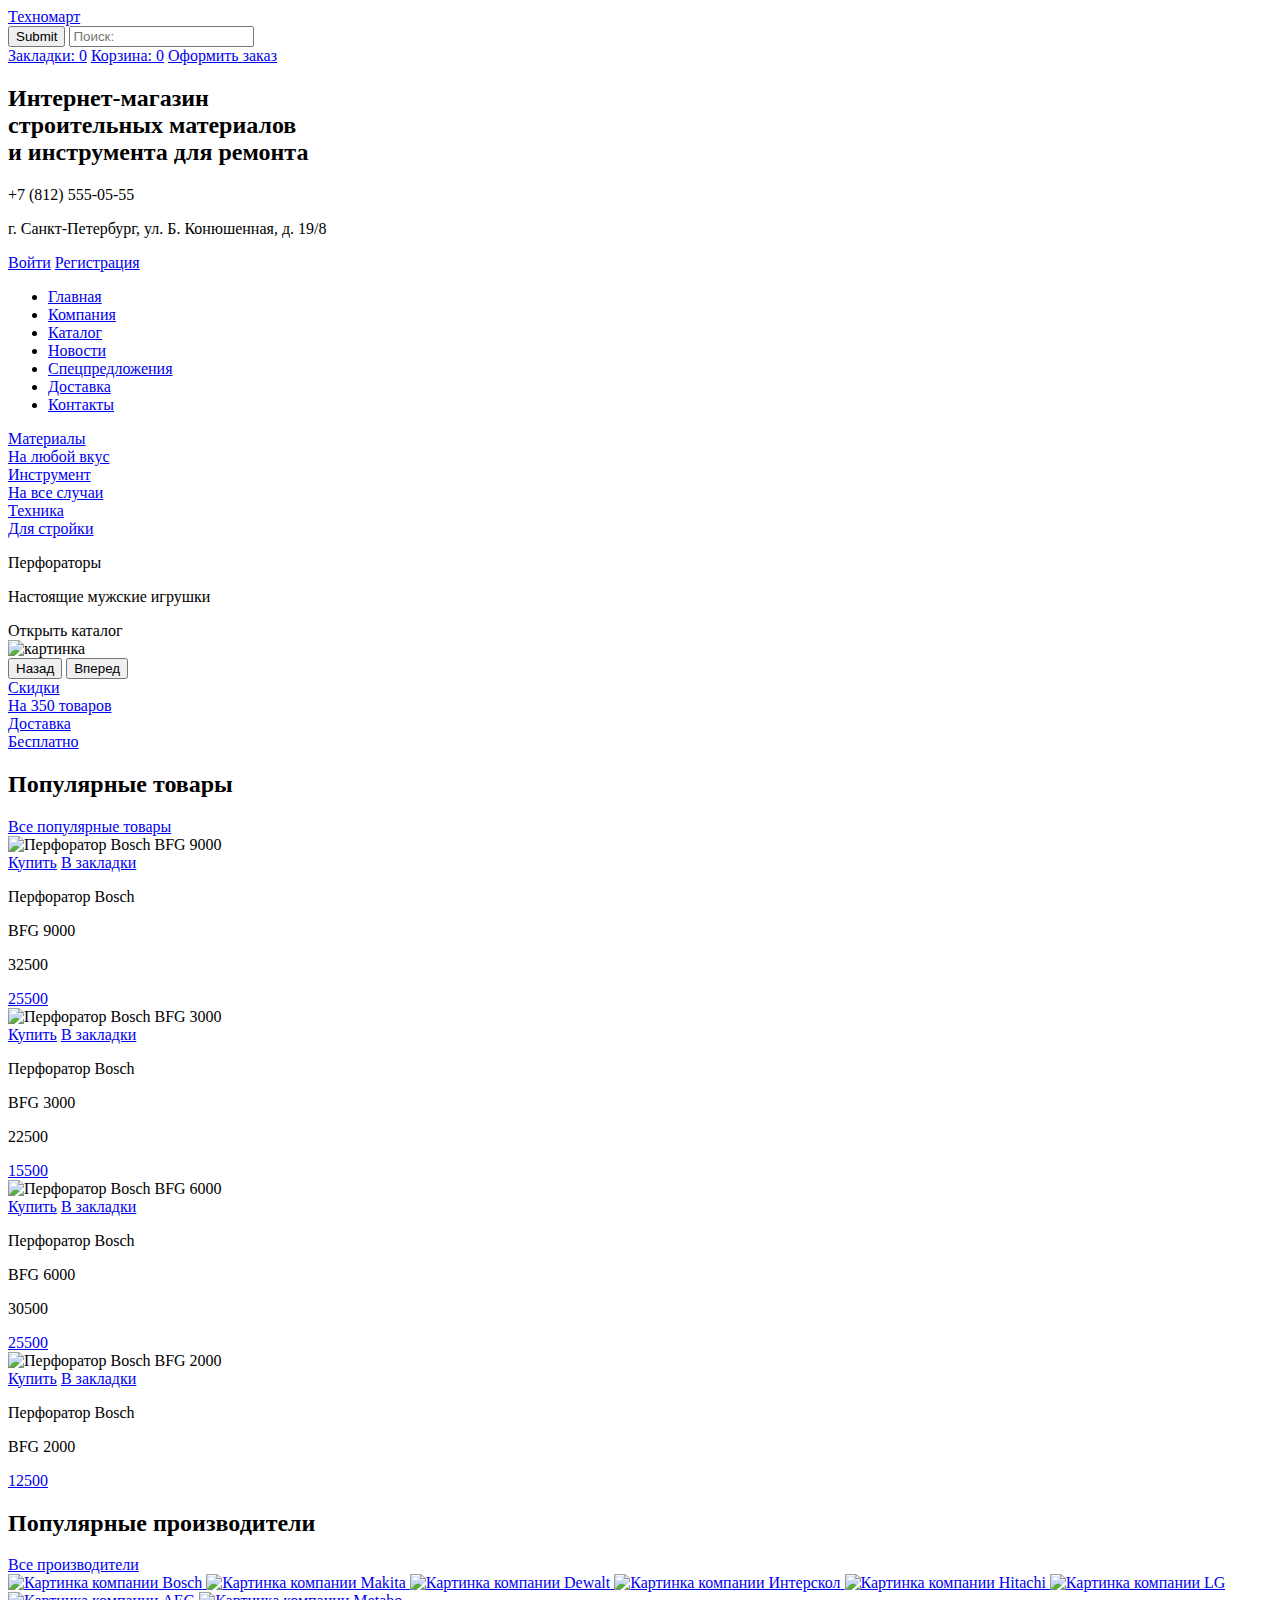
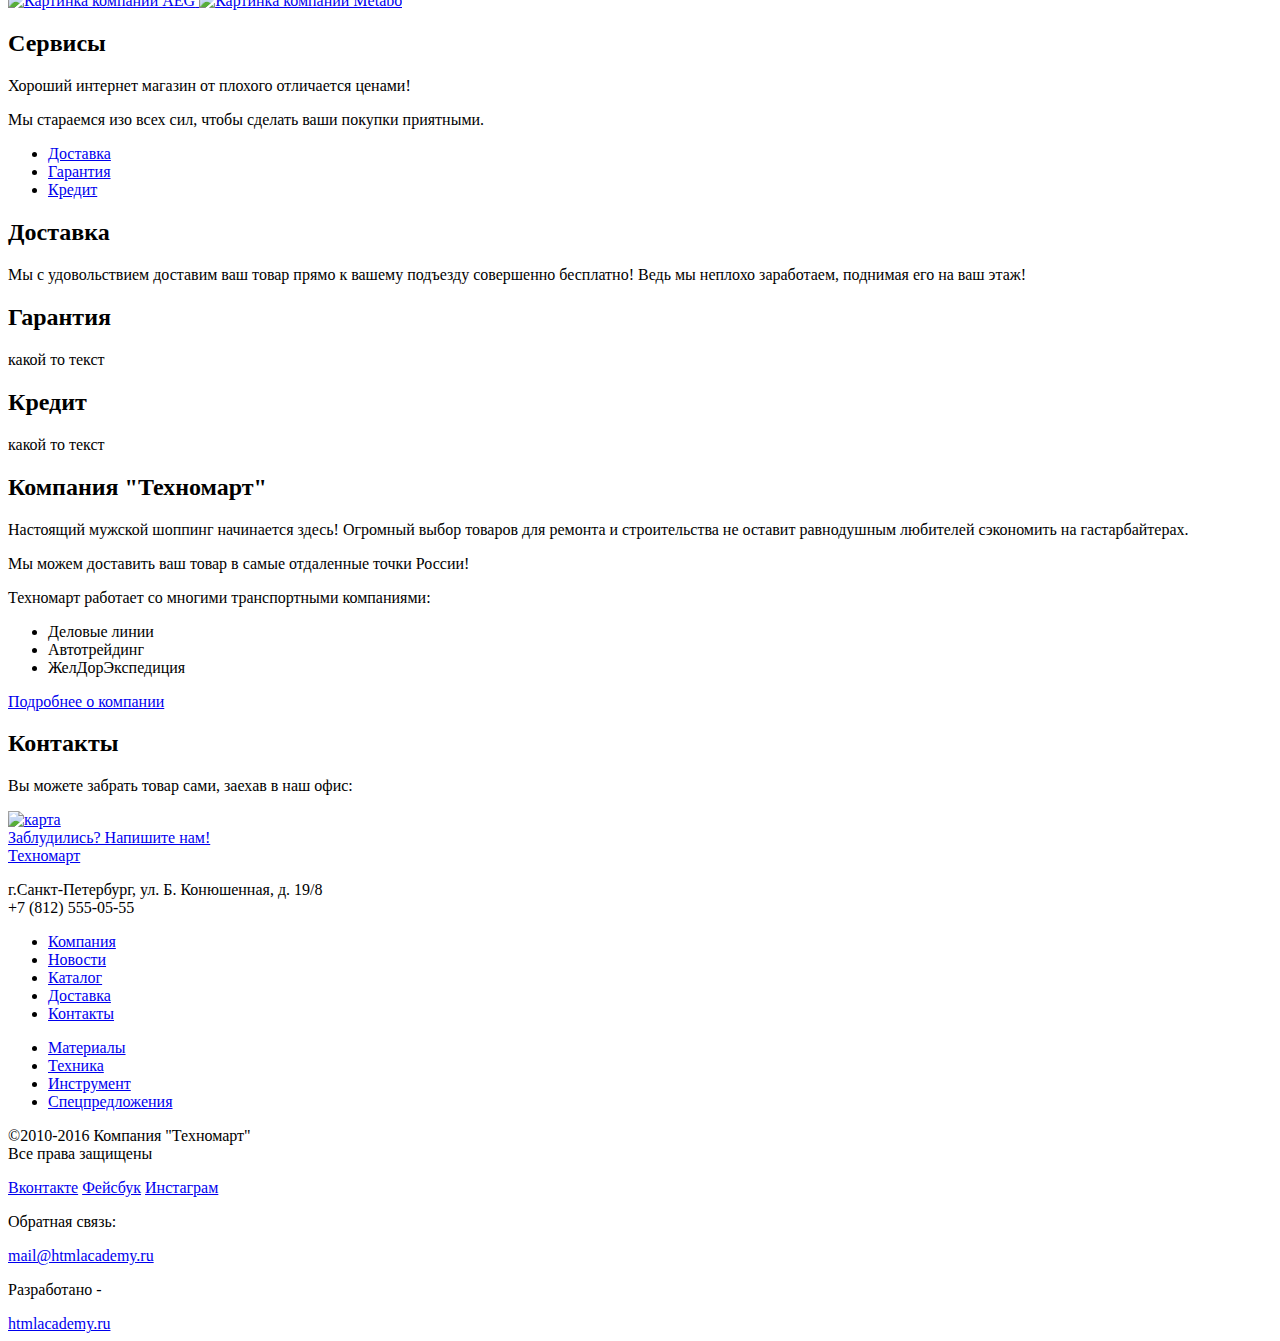
==== index.html @ 45bf775d "поправил index и catalog в соотв. с указаниями наставника" ====
<!DOCTYPE html>
<html lang="ru">
  <head>
    <meta charset="utf-8">
    <title>HTML Academy: Техномарт Главная</title>
  </head>
  <body>
<header class="main_header">
    <div class="container">
          <div class="upper_header">
              <a href="#" class="logotype">Техномарт</a>
          <form>
              <input type="submit" class="search">
              <input type="text" placeholder="Поиск:">
          </form>
              <a href="#">Закладки: <span>0</span></a>
              <a href="#">Корзина: <span>0</span></a>
              <a href="#" class="checkout">Оформить заказ</a>
          </div>
          <div class="information">
              <h2>Интернет-магазин<br> строительных материалов<br> и инструмента для ремонта</h2>
              <div class="information_requisites">
                  <div class="telephone">+7 (812) 555-05-55</div>
                  <p>г. Санкт-Петербург, ул. Б. Конюшенная, д. 19/8</p>
              </div>
              <div class="user_block">
                  <a href="#" class="user_enter">Войти</a>
                  <a href="#" class="user_registration">Регистрация</a>
              </div>
          </div>
          <nav class="main_navigation dark_blue">
              <ul>
                  <li>
                      <a href="#">Главная</a>
                  </li>
                  <li>
                      <a href="#">Компания</a>
                  </li>
                  <li>
                      <a href="#">Каталог</a>
                  </li>
                  <li>
                      <a href="#">Новости</a>
                  </li>
                  <li>
                      <a href="#">Спецпредложения</a>
                  </li>
                  <li>
                      <a href="#">Доставка</a>
                  </li>
                <li>
                      <a href="#">Контакты</a>
                </li>
              </ul>
          </nav>
    </div>
</header>

<main>
    <div class="container">
        <div class="scroll materials new">
            <a href="#">Материалы</a>
            <div>
            <a href="#">На любой вкус</a>
            </div>
        </div>
        <div class="scroll instrument">
            <a href="#">Инструмент</a>
            <div>
                <a href="#">На все случаи</a>
            </div>
        </div>
        <div class="scroll tech">
            <a href="#">Техника</a>
            <div>
                <a href="#">Для стройки</a>
            </div>
        </div>
        <div class="main_slider">
            <div class="wrapper">
                <div class="slide">
                    <p class="slider_text_caps">Перфораторы</p>
                    <p class="slider_text">Настоящие мужские игрушки</p>
                    <div>
                        <a hef="#" class="red_block">Открыть каталог</a>
                    </div>
                    <div class="slider_circles">
                    </div>
                    <img src="http://placehold.it/300x100" alt="картинка"/>
                </div>
                <div class="slide"></div>
                <div class="slide"></div>
            </div>
            <button class="prev">Назад</button>
            <button class="next">Вперед</button>
        </div>
        <div class="scroll discount">
            <a href="#">Скидки</a>
            <div>
                <a href="#">На 350 товаров</a>
            </div>
        </div>
        <div class="scroll delivery">
            <a href="#">Доставка</a>
            <div>
                <a href="#">Бесплатно</a>
            </div>
        </div>

        <div class="popular">
            <h2>Популярные товары</h2>
            <div>
                <a href="#" class="red_block">Все популярные товары</a>
            </div>
        </div>
        <div class="item">
            <img src="http://placehold.it/150x100" width="150" height="100" alt="Перфоратор Bosch BFG 9000">
            <div class="item_content">
                <a href="#">Купить</a>
                <a href="#">В закладки</a>
            </div>
            <p>Перфоратор Bosch</p>
            <p>BFG 9000</p>
            <p class="price_old">32500</p>
            <a href="#">25500</a>
            </div>
        </div>
        <div class="catalog_item">
            <img src="http://placehold.it/150x100" width="150" height="100" alt="Перфоратор Bosch BFG 3000">
            <div class="item_content">
                <a href="#">Купить</a>
                <a href="#">В закладки</a>
                </div>
            <p>Перфоратор Bosch</p>
            <p>BFG 3000</p>
            <p class="price_old">22500</p>
            <a href="#">15500</a>
        </div>
        <div class="item">
            <img src="http://placehold.it/150x100" width="150" height="100" alt="Перфоратор Bosch BFG 6000">
            <div class="item_content">
                <a href="#">Купить</a>
                <a href="#">В закладки</a>
            </div>
            <p>Перфоратор Bosch</p>
            <p>BFG 6000</p>
            <p class="price_old">30500</p>
            <a href="#">25500</a>
        </div>
        <div class="item new">
            <img src="http://placehold.it/150x100" width="150" height="100" alt="Перфоратор Bosch BFG 2000">
            <div class="item_content">
                <a href="#">Купить</a>
                <a href="#">В закладки</a>
            </div>
            <p>Перфоратор Bosch</p>
            <p>BFG 2000</p>
            <a href="#">12500</a>
        </div>
        <div class="popular">
            <h2>Популярные производители</h2>
            <a href="#" class="red_block">Все производители</a>
        </div>
        <a href="#" class="fabricators bosch">
            <img src="http://placehold.it/150x100" width="150" height="100" alt="Картинка компании Bosch">
        </a>
        <a href="#" class="fabricators makita">
            <img src="http://placehold.it/150x100" width="150" height="100" alt="Картинка компании Makita">
        </a>
        <a href="#" class="fabricators dewalt">
            <img src="http://placehold.it/150x100" width="150" height="100" alt="Картинка компании Dewalt">
        </a>
        <a href="#" class="fabricators interskol">
            <img src="http://placehold.it/150x100" width="150" height="100" alt="Картинка компании Интерскол">
        </a>
        <a href="#" class="fabricators hitachi">
            <img src="http://placehold.it/150x100" width="150" height="100" alt="Картинка компании Hitachi">
        </a>
        <a href="#" class="fabricators lg">
            <img src="http://placehold.it/150x100" width="150" height="100" alt="Картинка компании LG">
        </a>
        <a href="#" class="fabricators aeg">
            <img src="http://placehold.it/150x100" width="150" height="100" alt="Картинка компании AEG">
        </a>
        <a href="#" class="fabricators metabo">
            <img src="http://placehold.it/150x100" width="150" height="100" alt="Картинка компании Metabo">
        </a>
        <div class="services">
            <h2>Сервисы</h2>
            <p>Хороший интернет магазин от плохого отличается ценами!</p>
            <p>Мы стараемся изо всех сил, чтобы сделать ваши покупки приятными.</p>
            <div class="conditions_list">
                <ul>
                    <li><a href="#">Доставка</a></li>
                    <li><a href="#">Гарантия</a></li>
                    <li><a href="#">Кредит</a></li>
                </ul>
            </div>
            <div class="conditions_info">
                <div class="conditions_info_delivery">
                    <h2>Доставка</h2>
                    <p>Мы с удовольствием доставим ваш товар прямо к вашему подъезду совершенно бесплатно! Ведь мы неплохо заработаем, поднимая его на ваш этаж!</p>
                </div>
                <div class="conditions_info_guarantee">
                    <h2>Гарантия</h2>
                    <p>какой то текст</p>
                </div>
                <div class="conditions_info_credit">
                    <h2>Кредит</h2>
                    <p>какой то текст</p>
                </div>
            </div>
        </div>
        <div class="general_info">
            <div class="about_us">
                <h2>Компания "Техномарт"</h2>
                <p>Настоящий мужской шоппинг начинается здесь! Огромный выбор товаров для ремонта и строительства не оставит равнодушным любителей сэкономить на гастарбайтерах.</p>
                <p>Мы можем доставить ваш товар в самые отдаленные точки России!</p>
                <p>Техномарт работает со многими транспортными компаниями:</p>
                <ul>
                    <li>Деловые линии</li>
                    <li>Автотрейдинг</li>
                    <li>ЖелДорЭкспедиция</li>
                </ul>
                <div class="read_more">
                    <a href="#">Подробнее о компании</a>
                </div>
            </div>
            <div class="contacts">
                <h2>Контакты</h2>
                <p>Вы можете забрать товар сами, заехав в наш офис:</p>
                <a href="#">
                    <img src="http://placehold.it/150x100" width="150" height="100" alt="карта"   >
                </a>
                <div class="lost">
                    <a href="#">Заблудились? Напишите нам!</a>
                </div>
            </div>
        </div>
    </div>
</main>
<footer>
    <div class="container">
        <div class="upper_footer">
            <div>
                <a href="#" class="logotype">Техномарт</a>
                <p>г.Санкт-Петербург, ул. Б. Конюшенная, д. 19/8<br>
                    +7 (812) 555-05-55</p>
            </div>
            <ul>
                <li>
                    <a href="#">Компания</a>
                </li>
                <li>
                    <a href="#">Новости</a>
                </li>
                <li>
                    <a href="#">Каталог</a>
                </li>
                <li>
                    <a href="#">Доставка</a>
                </li>
                <li>
                    <a href="#">Контакты</a>
                </li>
            </ul>
            <ul>
                <li>
                    <a href="#" class="yellow">Материалы</a>
                </li>
                <li>
                    <a href="#" class="yellow">Техника</a>
                </li>
                <li>
                    <a href="#" class="yellow">Инструмент</a>
                </li>
                <li>
                    <a href="#" class="yellow">Спецпредложения</a>
                </li>
            </ul>
        </div>
        <div class="lower_footer">
            <section class="footer_rights">
            <p>&copy;2010-2016 Компания "Техномарт"<br>
            Все права защищены</p>
            </section>
            <section class="footer_social">
                <a class="social_btn social_btn_vk" href="#">Вконтакте</a>
                <a class="social_btn social_btn_fb" href="#">Фейсбук</a>
                <a class="social_btn social_btn_inst" href="#">Инстаграм</a>
            </section>
            <section class="feedback">
                <p>Обратная связь:</p>
                <a href="#" class="yellow">mail@htmlacademy.ru</a>
            </section>
            <section class="developed">
                <p>Разработано -</p>
                <a href="#" class="yellow">htmlacademy.ru</a>
            </section>
        </div>
    </div>
</footer>
</body>
</html>
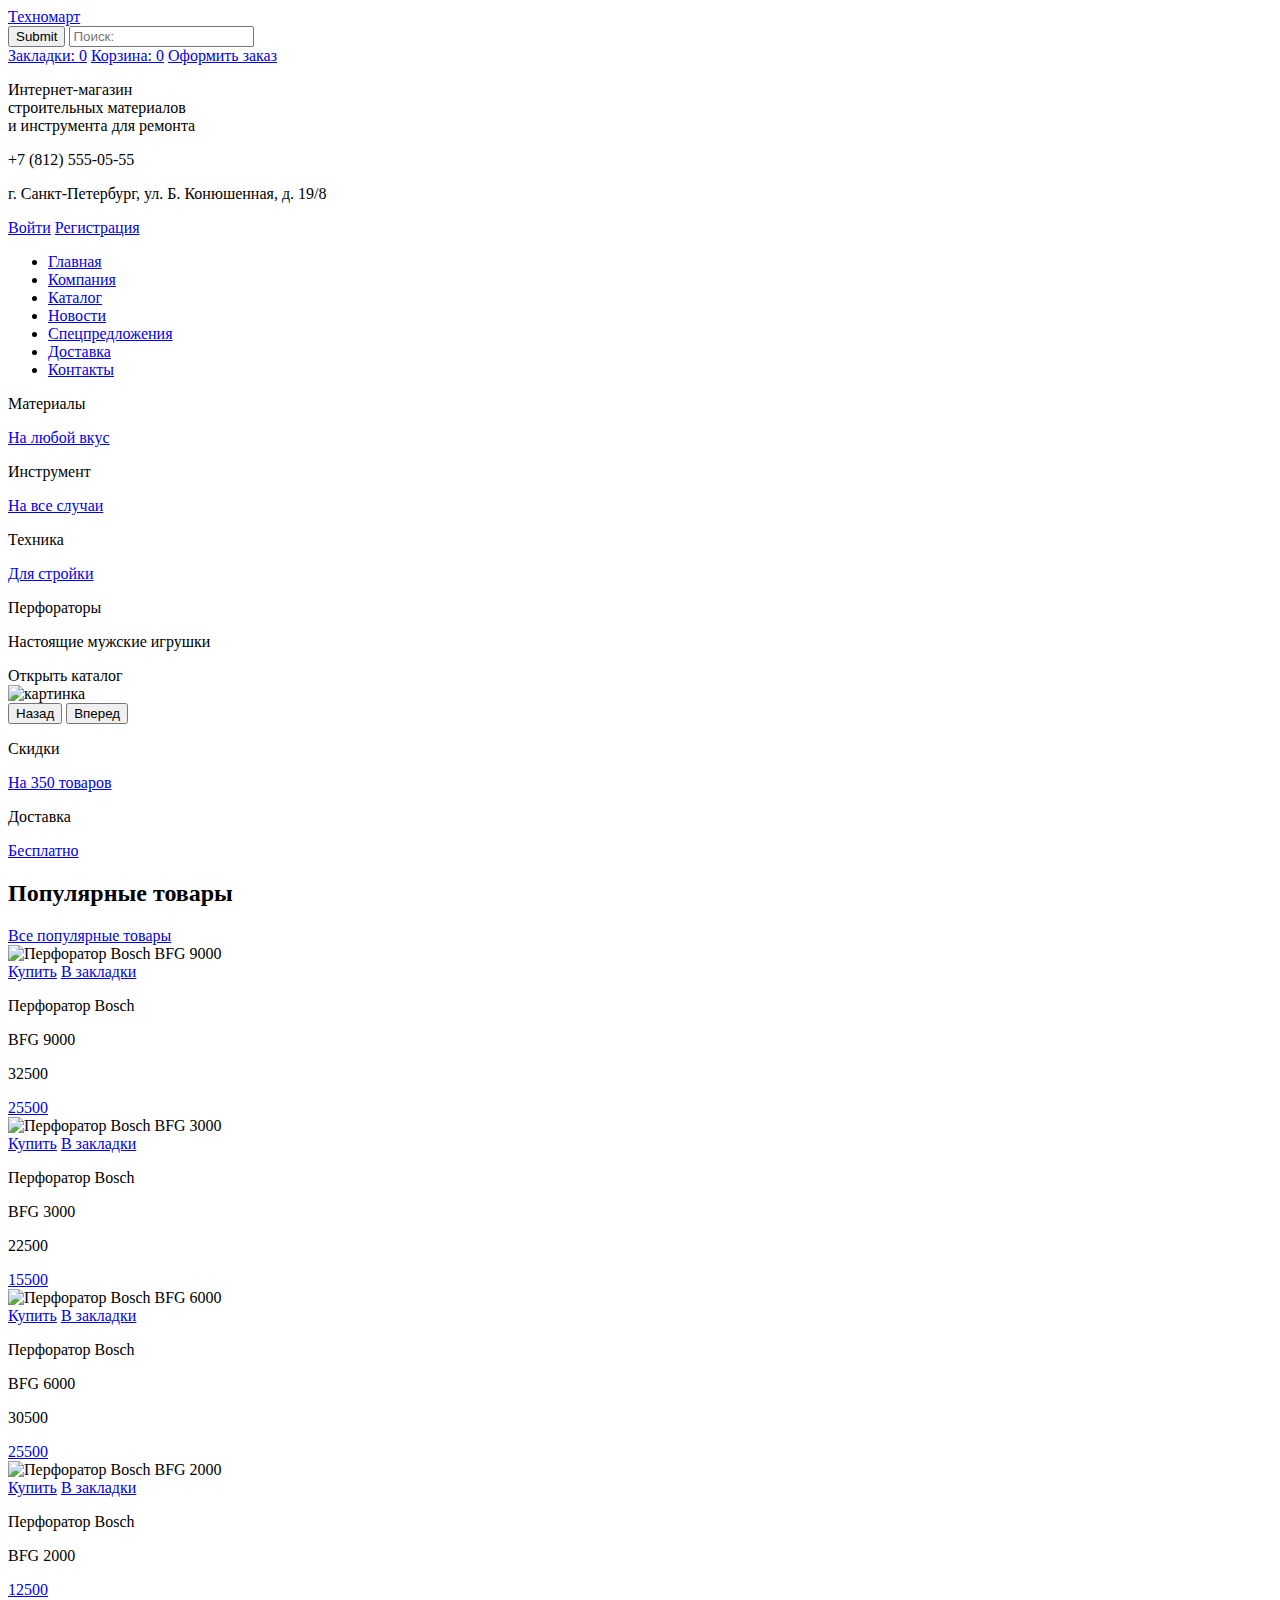
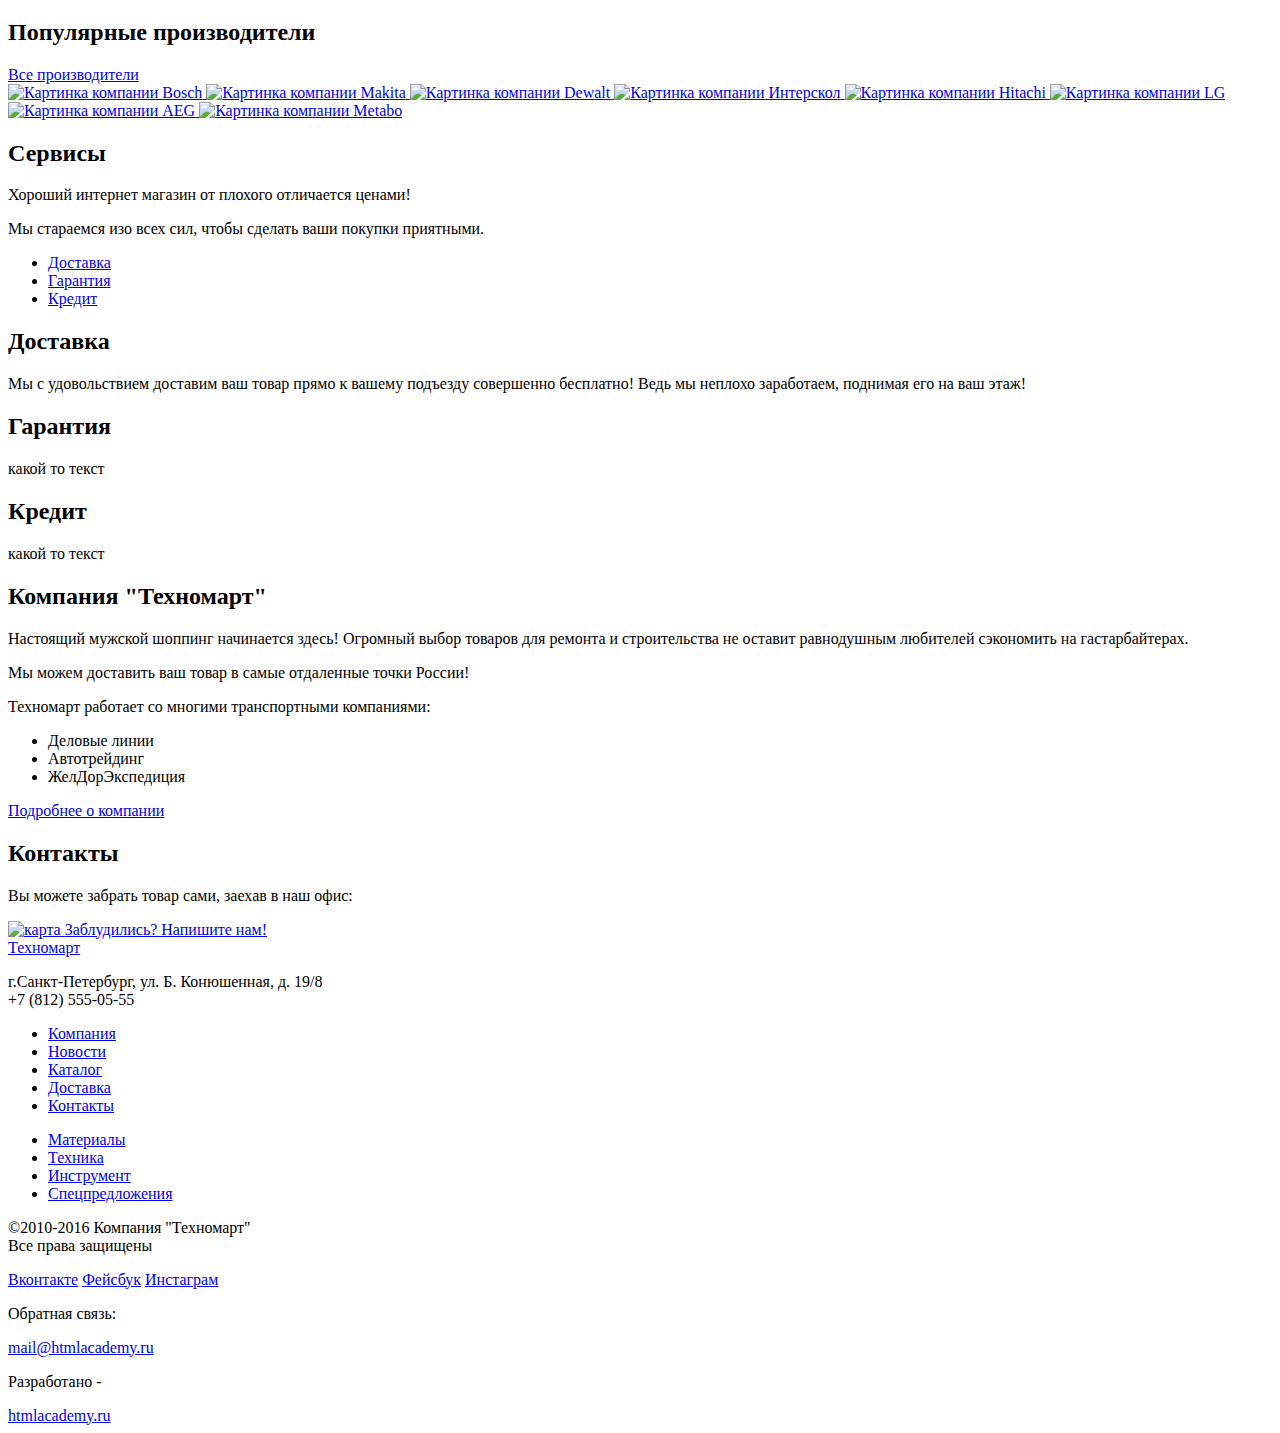
==== commit db08617c: "убрал лишние дивы, и добавил контейнеры где нужно" ====
--- a/index.html
+++ b/index.html
@@ -9,21 +9,21 @@
     <div class="container">
           <div class="upper_header">
               <a href="#" class="logotype">Техномарт</a>
-          <form>
-              <input type="submit" class="search">
-              <input type="text" placeholder="Поиск:">
-          </form>
+              <form>
+                  <input type="submit" class="search">
+                  <input type="text" placeholder="Поиск:">
+              </form>
               <a href="#">Закладки: <span>0</span></a>
               <a href="#">Корзина: <span>0</span></a>
               <a href="#" class="checkout">Оформить заказ</a>
           </div>
           <div class="information">
-              <h2>Интернет-магазин<br> строительных материалов<br> и инструмента для ремонта</h2>
+              <p>Интернет-магазин<br> строительных материалов<br> и инструмента для ремонта</p>
               <div class="information_requisites">
                   <div class="telephone">+7 (812) 555-05-55</div>
                   <p>г. Санкт-Петербург, ул. Б. Конюшенная, д. 19/8</p>
               </div>
-              <div class="user_block">
+              <div class="user_interface">
                   <a href="#" class="user_enter">Войти</a>
                   <a href="#" class="user_registration">Регистрация</a>
               </div>
@@ -59,19 +59,19 @@
 <main>
     <div class="container">
         <div class="scroll materials new">
-            <a href="#">Материалы</a>
+            <p>Материалы</p>
             <div>
             <a href="#">На любой вкус</a>
             </div>
         </div>
         <div class="scroll instrument">
-            <a href="#">Инструмент</a>
+            <p>Инструмент</p>
             <div>
                 <a href="#">На все случаи</a>
             </div>
         </div>
         <div class="scroll tech">
-            <a href="#">Техника</a>
+            <p>Техника</p>
             <div>
                 <a href="#">Для стройки</a>
             </div>
@@ -84,24 +84,25 @@
                     <div>
                         <a hef="#" class="red_block">Открыть каталог</a>
                     </div>
-                    <div class="slider_circles">
-                    </div>
+
                     <img src="http://placehold.it/300x100" alt="картинка"/>
                 </div>
                 <div class="slide"></div>
                 <div class="slide"></div>
             </div>
+            <div class="toggles">
+            </div>
             <button class="prev">Назад</button>
             <button class="next">Вперед</button>
         </div>
         <div class="scroll discount">
-            <a href="#">Скидки</a>
+            <p>Скидки</p>
             <div>
                 <a href="#">На 350 товаров</a>
             </div>
         </div>
         <div class="scroll delivery">
-            <a href="#">Доставка</a>
+            <p>Доставка</p>
             <div>
                 <a href="#">Бесплатно</a>
             </div>
@@ -109,53 +110,52 @@
 
         <div class="popular">
             <h2>Популярные товары</h2>
-            <div>
                 <a href="#" class="red_block">Все популярные товары</a>
-            </div>
-        </div>
-        <div class="item">
-            <img src="http://placehold.it/150x100" width="150" height="100" alt="Перфоратор Bosch BFG 9000">
-            <div class="item_content">
-                <a href="#">Купить</a>
-                <a href="#">В закладки</a>
-            </div>
-            <p>Перфоратор Bosch</p>
-            <p>BFG 9000</p>
-            <p class="price_old">32500</p>
-            <a href="#">25500</a>
-            </div>
-        </div>
-        <div class="catalog_item">
-            <img src="http://placehold.it/150x100" width="150" height="100" alt="Перфоратор Bosch BFG 3000">
-            <div class="item_content">
-                <a href="#">Купить</a>
-                <a href="#">В закладки</a>
-                </div>
-            <p>Перфоратор Bosch</p>
-            <p>BFG 3000</p>
-            <p class="price_old">22500</p>
-            <a href="#">15500</a>
-        </div>
-        <div class="item">
-            <img src="http://placehold.it/150x100" width="150" height="100" alt="Перфоратор Bosch BFG 6000">
-            <div class="item_content">
-                <a href="#">Купить</a>
-                <a href="#">В закладки</a>
-            </div>
-            <p>Перфоратор Bosch</p>
-            <p>BFG 6000</p>
-            <p class="price_old">30500</p>
-            <a href="#">25500</a>
-        </div>
-        <div class="item new">
-            <img src="http://placehold.it/150x100" width="150" height="100" alt="Перфоратор Bosch BFG 2000">
-            <div class="item_content">
-                <a href="#">Купить</a>
-                <a href="#">В закладки</a>
-            </div>
-            <p>Перфоратор Bosch</p>
-            <p>BFG 2000</p>
-            <a href="#">12500</a>
+        </div>
+        <div class="all_items">
+            <div class="item">
+                <img src="http://placehold.it/150x100" width="150" height="100" alt="Перфоратор Bosch BFG 9000">
+                <div class="item_content">
+                    <a href="#">Купить</a>
+                    <a href="#">В закладки</a>
+                </div>
+                <p>Перфоратор Bosch</p>
+                <p>BFG 9000</p>
+                <p class="price_old">32500</p>
+                <a href="#">25500</a>
+                </div>
+            <div class="item">
+                <img src="http://placehold.it/150x100" width="150" height="100" alt="Перфоратор Bosch BFG 3000">
+                <div class="item_content">
+                    <a href="#">Купить</a>
+                    <a href="#">В закладки</a>
+                    </div>
+                <p>Перфоратор Bosch</p>
+                <p>BFG 3000</p>
+                <p class="price_old">22500</p>
+                <a href="#">15500</a>
+            </div>
+            <div class="item">
+                <img src="http://placehold.it/150x100" width="150" height="100" alt="Перфоратор Bosch BFG 6000">
+                <div class="item_content">
+                    <a href="#">Купить</a>
+                    <a href="#">В закладки</a>
+                </div>
+                <p>Перфоратор Bosch</p>
+                <p>BFG 6000</p>
+                <p class="price_old">30500</p>
+                <a href="#">25500</a>
+            </div>
+            <div class="item new">
+                <img src="http://placehold.it/150x100" width="150" height="100" alt="Перфоратор Bosch BFG 2000">
+                <div class="item_content">
+                    <a href="#">Купить</a>
+                    <a href="#">В закладки</a>
+                </div>
+                <p>Перфоратор Bosch</p>
+                <p>BFG 2000</p>
+                <a href="#">12500</a>
+            </div>
         </div>
         <div class="popular">
             <h2>Популярные производители</h2>
@@ -185,32 +185,36 @@
         <a href="#" class="fabricators metabo">
             <img src="http://placehold.it/150x100" width="150" height="100" alt="Картинка компании Metabo">
         </a>
+    </div>
         <div class="services">
-            <h2>Сервисы</h2>
-            <p>Хороший интернет магазин от плохого отличается ценами!</p>
-            <p>Мы стараемся изо всех сил, чтобы сделать ваши покупки приятными.</p>
-            <div class="conditions_list">
-                <ul>
-                    <li><a href="#">Доставка</a></li>
-                    <li><a href="#">Гарантия</a></li>
-                    <li><a href="#">Кредит</a></li>
-                </ul>
-            </div>
-            <div class="conditions_info">
-                <div class="conditions_info_delivery">
-                    <h2>Доставка</h2>
-                    <p>Мы с удовольствием доставим ваш товар прямо к вашему подъезду совершенно бесплатно! Ведь мы неплохо заработаем, поднимая его на ваш этаж!</p>
-                </div>
-                <div class="conditions_info_guarantee">
-                    <h2>Гарантия</h2>
-                    <p>какой то текст</p>
-                </div>
-                <div class="conditions_info_credit">
-                    <h2>Кредит</h2>
-                    <p>какой то текст</p>
-                </div>
-            </div>
-        </div>
+            <div class="container">
+                <h2>Сервисы</h2>
+                <p>Хороший интернет магазин от плохого отличается ценами!</p>
+                <p>Мы стараемся изо всех сил, чтобы сделать ваши покупки приятными.</p>
+                <div class="conditions_list">
+                    <ul>
+                        <li><a href="#">Доставка</a></li>
+                        <li><a href="#">Гарантия</a></li>
+                        <li><a href="#">Кредит</a></li>
+                    </ul>
+                </div>
+                <div class="conditions_info">
+                    <div class="conditions_info_delivery">
+                        <h2>Доставка</h2>
+                        <p>Мы с удовольствием доставим ваш товар прямо к вашему подъезду совершенно бесплатно! Ведь мы неплохо заработаем, поднимая его на ваш этаж!</p>
+                    </div>
+                    <div class="conditions_info_guarantee">
+                        <h2>Гарантия</h2>
+                        <p>какой то текст</p>
+                    </div>
+                    <div class="conditions_info_credit">
+                        <h2>Кредит</h2>
+                        <p>какой то текст</p>
+                    </div>
+                </div>
+            </div>
+        </div>
+    <div class="container">
         <div class="general_info">
             <div class="about_us">
                 <h2>Компания "Техномарт"</h2>
@@ -222,9 +226,7 @@
                     <li>Автотрейдинг</li>
                     <li>ЖелДорЭкспедиция</li>
                 </ul>
-                <div class="read_more">
                     <a href="#">Подробнее о компании</a>
-                </div>
             </div>
             <div class="contacts">
                 <h2>Контакты</h2>
@@ -232,9 +234,7 @@
                 <a href="#">
                     <img src="http://placehold.it/150x100" width="150" height="100" alt="карта"   >
                 </a>
-                <div class="lost">
                     <a href="#">Заблудились? Напишите нам!</a>
-                </div>
             </div>
         </div>
     </div>
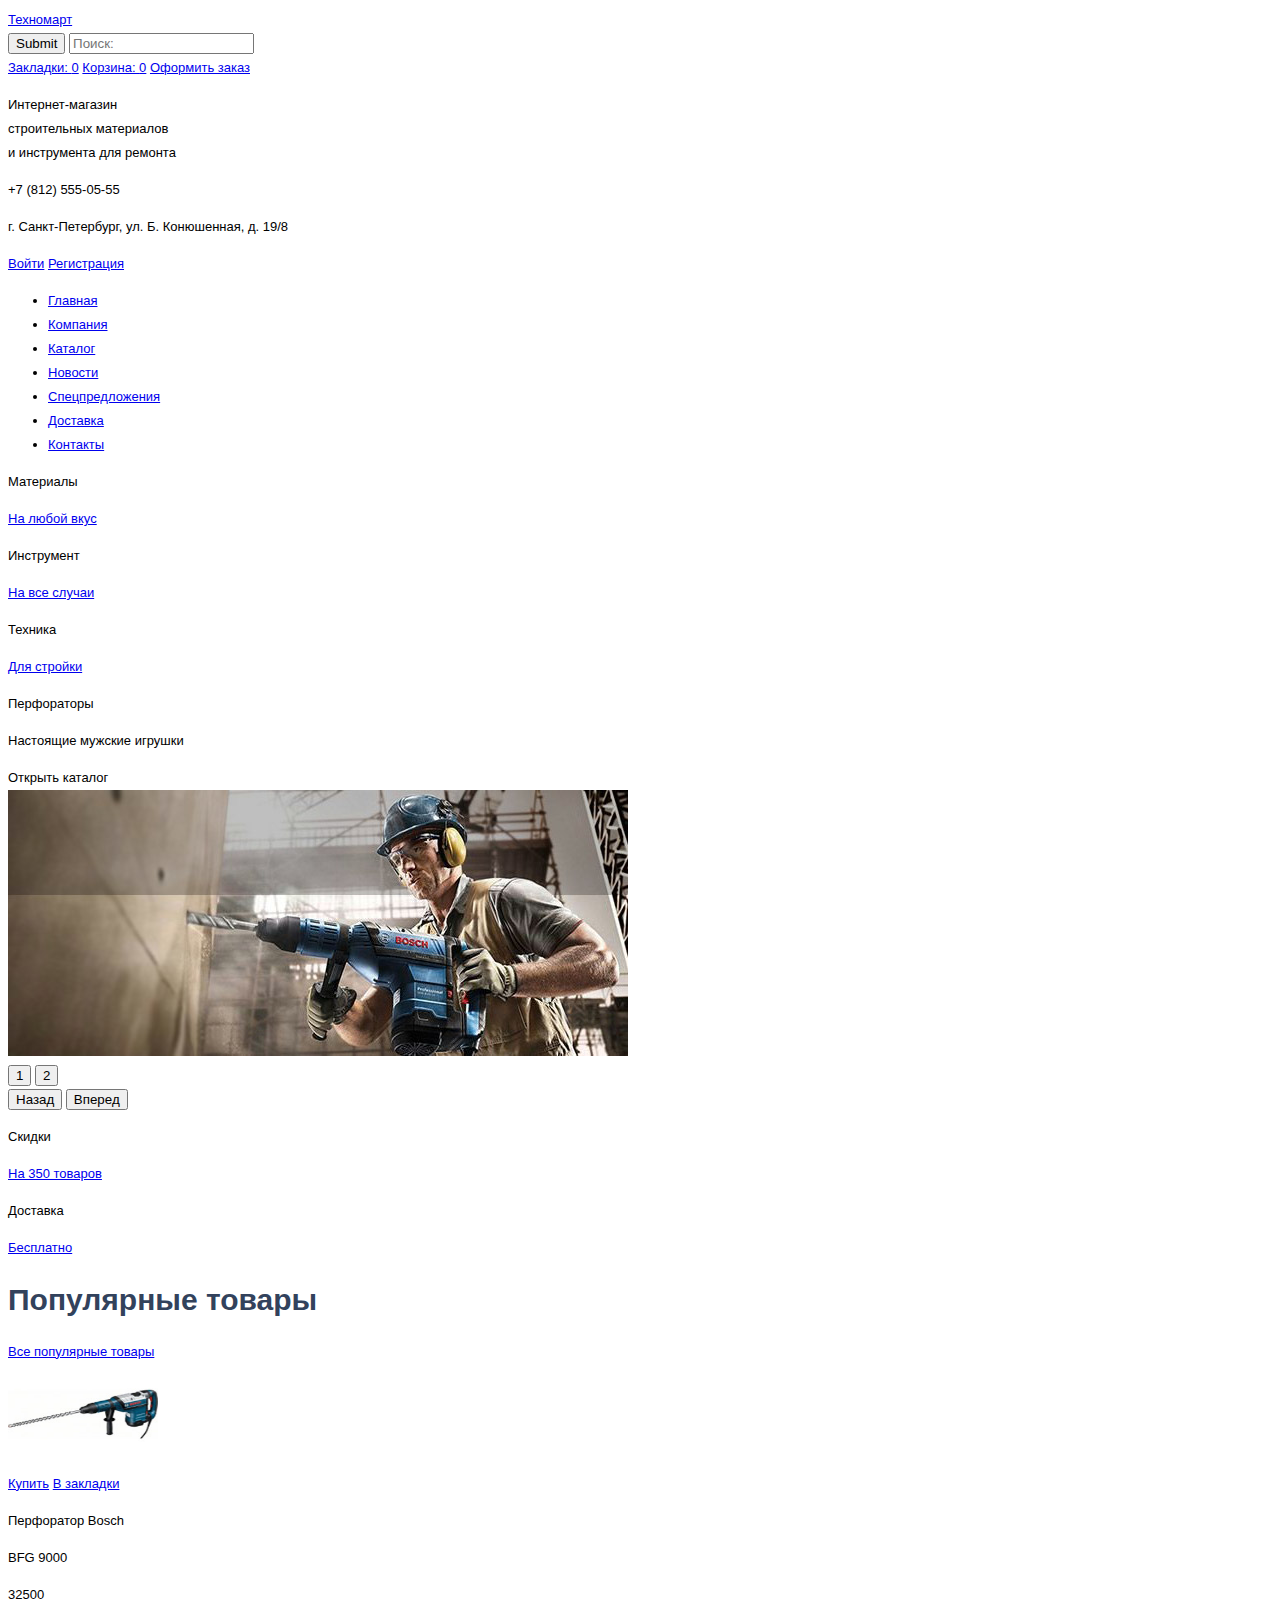
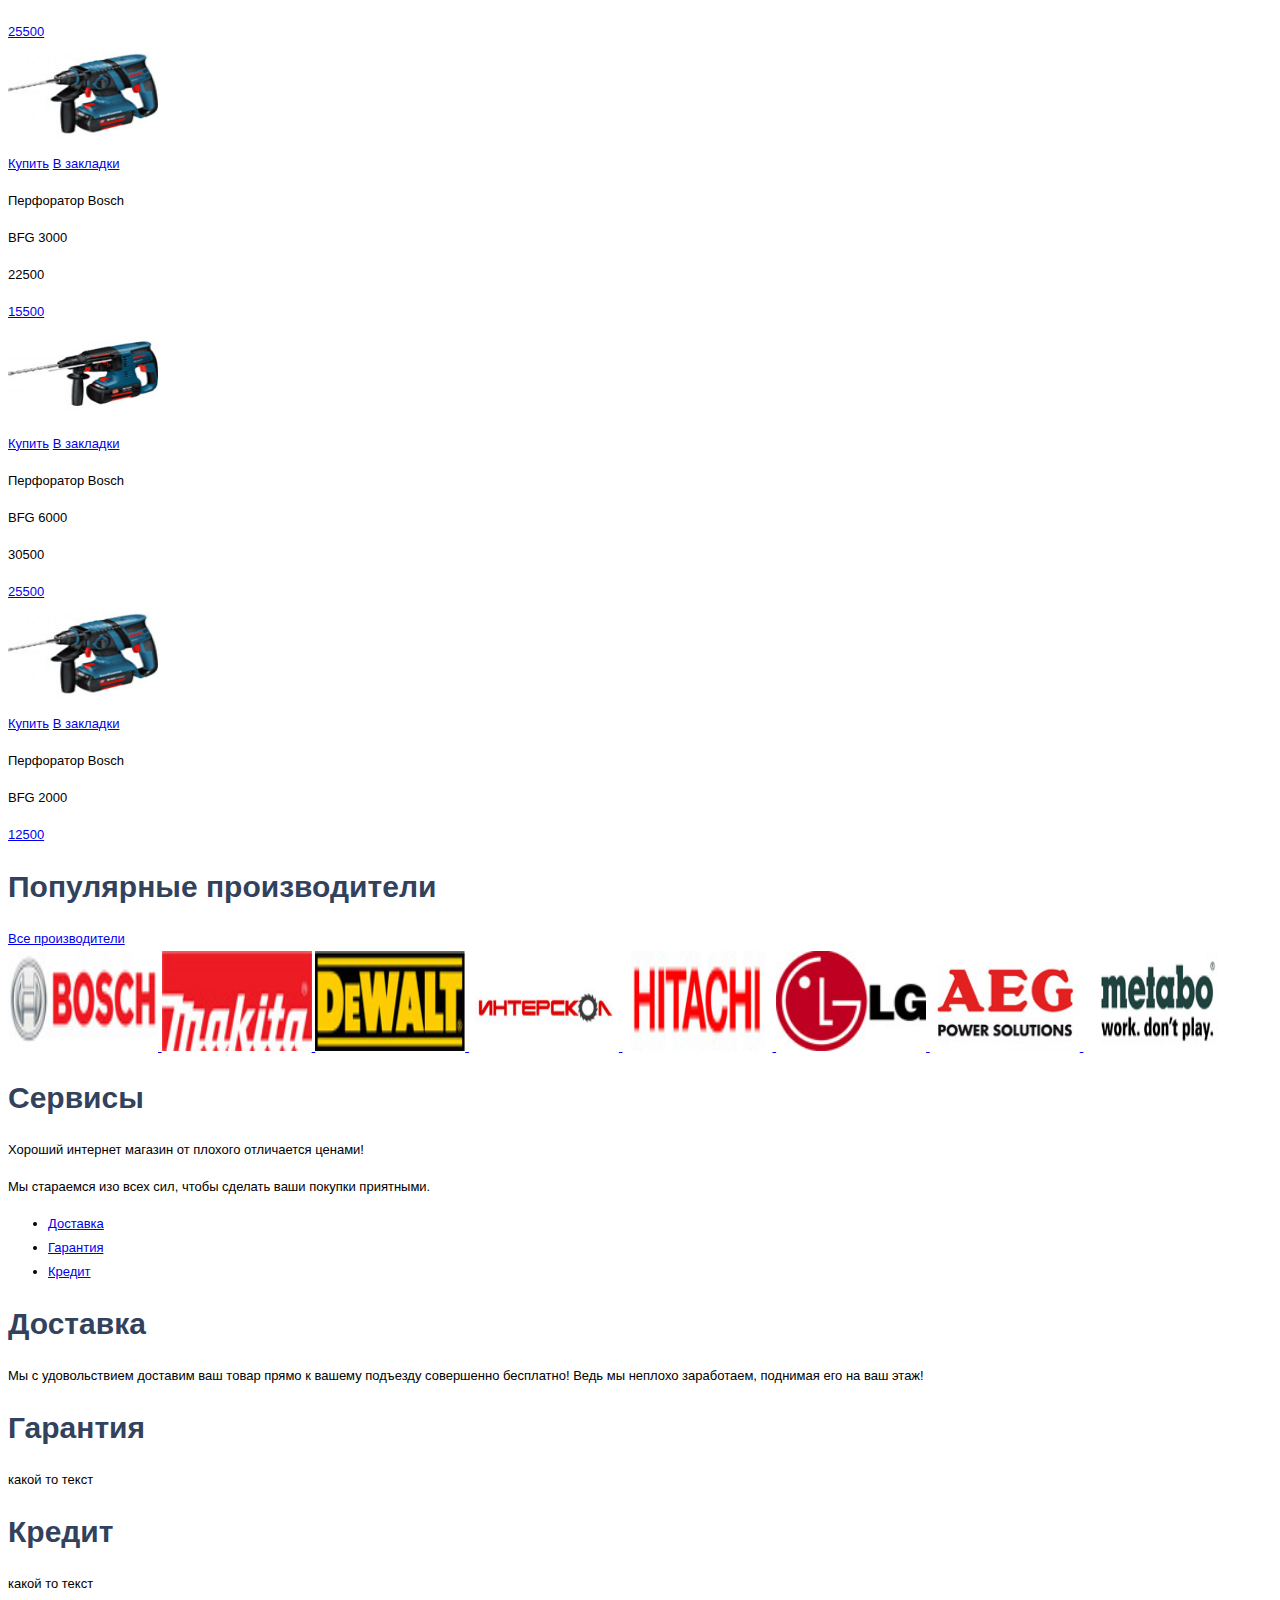
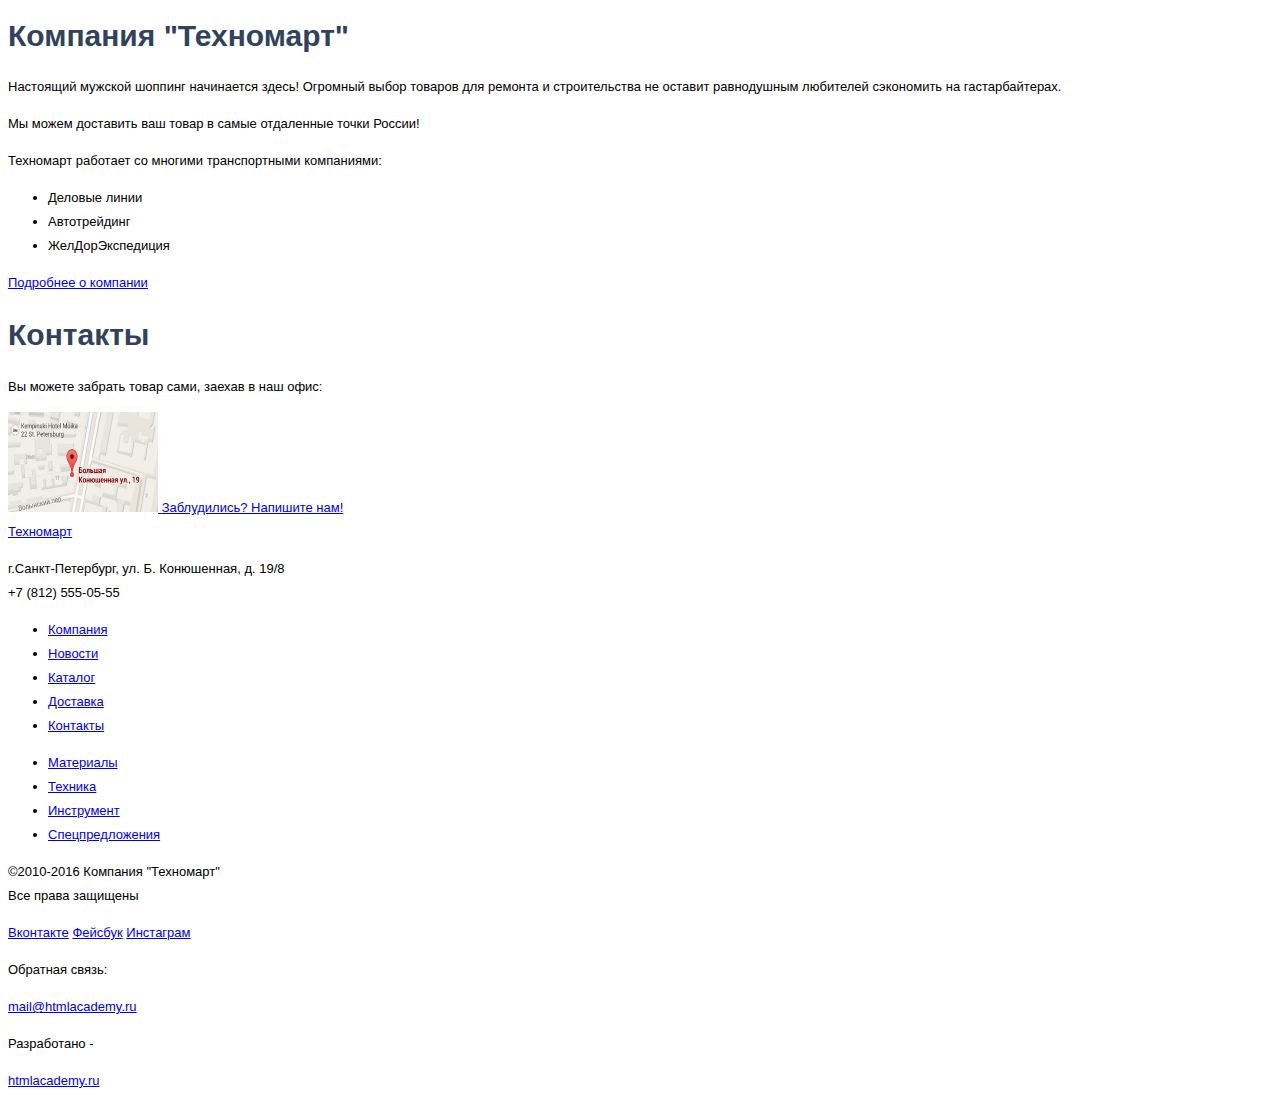
==== commit 7750e9b0: "добавил картинки и css" ====
--- a/index.html
+++ b/index.html
@@ -1,8 +1,9 @@
 <!DOCTYPE html>
 <html lang="ru">
   <head>
-    <meta charset="utf-8">
-    <title>HTML Academy: Техномарт Главная</title>
+      <link href="css/style.css" rel="stylesheet">
+      <meta charset="utf-8">
+      <title>HTML Academy: Техномарт Главная</title>
   </head>
   <body>
 <header class="main_header">
@@ -18,7 +19,7 @@
               <a href="#" class="checkout">Оформить заказ</a>
           </div>
           <div class="information">
-              <p>Интернет-магазин<br> строительных материалов<br> и инструмента для ремонта</p>
+              <p class="slogan">Интернет-магазин<br> строительных материалов<br> и инструмента для ремонта</p>
               <div class="information_requisites">
                   <div class="telephone">+7 (812) 555-05-55</div>
                   <p>г. Санкт-Петербург, ул. Б. Конюшенная, д. 19/8</p>
@@ -85,12 +86,14 @@
                         <a hef="#" class="red_block">Открыть каталог</a>
                     </div>
 
-                    <img src="http://placehold.it/300x100" alt="картинка"/>
+                    <img src="img/photo_index_1.jpg" alt="картинка"/>
                 </div>
                 <div class="slide"></div>
                 <div class="slide"></div>
             </div>
             <div class="toggles">
+                <button>1</button>
+                <button>2</button>
             </div>
             <button class="prev">Назад</button>
             <button class="next">Вперед</button>
@@ -114,7 +117,7 @@
         </div>
         <div class="all_items">
             <div class="item">
-                <img src="http://placehold.it/150x100" width="150" height="100" alt="Перфоратор Bosch BFG 9000">
+                <img src="img/photo_bfg_9000.jpg" width="150" height="100" alt="Перфоратор Bosch BFG 9000">
                 <div class="item_content">
                     <a href="#">Купить</a>
                     <a href="#">В закладки</a>
@@ -125,7 +128,7 @@
                 <a href="#">25500</a>
                 </div>
             <div class="item">
-                <img src="http://placehold.it/150x100" width="150" height="100" alt="Перфоратор Bosch BFG 3000">
+                <img src="img/photo_bfg_3000.jpg" width="150" height="100" alt="Перфоратор Bosch BFG 3000">
                 <div class="item_content">
                     <a href="#">Купить</a>
                     <a href="#">В закладки</a>
@@ -136,7 +139,7 @@
                 <a href="#">15500</a>
             </div>
             <div class="item">
-                <img src="http://placehold.it/150x100" width="150" height="100" alt="Перфоратор Bosch BFG 6000">
+                <img src="img/photo_bfg_6000.jpg" width="150" height="100" alt="Перфоратор Bosch BFG 6000">
                 <div class="item_content">
                     <a href="#">Купить</a>
                     <a href="#">В закладки</a>
@@ -147,7 +150,7 @@
                 <a href="#">25500</a>
             </div>
             <div class="item new">
-                <img src="http://placehold.it/150x100" width="150" height="100" alt="Перфоратор Bosch BFG 2000">
+                <img src="img/photo_bfg_2000.jpg" width="150" height="100" alt="Перфоратор Bosch BFG 2000">
                 <div class="item_content">
                     <a href="#">Купить</a>
                     <a href="#">В закладки</a>
@@ -162,28 +165,28 @@
             <a href="#" class="red_block">Все производители</a>
         </div>
         <a href="#" class="fabricators bosch">
-            <img src="http://placehold.it/150x100" width="150" height="100" alt="Картинка компании Bosch">
+            <img src="img/fabricators_bosh.jpg" width="150" height="100" alt="Картинка компании Bosch">
         </a>
         <a href="#" class="fabricators makita">
-            <img src="http://placehold.it/150x100" width="150" height="100" alt="Картинка компании Makita">
+            <img src="img/fabricators_makita.jpg" width="150" height="100" alt="Картинка компании Makita">
         </a>
         <a href="#" class="fabricators dewalt">
-            <img src="http://placehold.it/150x100" width="150" height="100" alt="Картинка компании Dewalt">
+            <img src="img/fabricators_dewalt.jpg" width="150" height="100" alt="Картинка компании Dewalt">
         </a>
         <a href="#" class="fabricators interskol">
-            <img src="http://placehold.it/150x100" width="150" height="100" alt="Картинка компании Интерскол">
+            <img src="img/fabricators_interskol.jpg" width="150" height="100" alt="Картинка компании Интерскол">
         </a>
         <a href="#" class="fabricators hitachi">
-            <img src="http://placehold.it/150x100" width="150" height="100" alt="Картинка компании Hitachi">
+            <img src="img/fabricators_hitachi.jpg" width="150" height="100" alt="Картинка компании Hitachi">
         </a>
         <a href="#" class="fabricators lg">
-            <img src="http://placehold.it/150x100" width="150" height="100" alt="Картинка компании LG">
+            <img src="img/fabricators_lg.jpg" width="150" height="100" alt="Картинка компании LG">
         </a>
         <a href="#" class="fabricators aeg">
-            <img src="http://placehold.it/150x100" width="150" height="100" alt="Картинка компании AEG">
+            <img src="img/fabricators_aeg.jpg" width="150" height="100" alt="Картинка компании AEG">
         </a>
         <a href="#" class="fabricators metabo">
-            <img src="http://placehold.it/150x100" width="150" height="100" alt="Картинка компании Metabo">
+            <img src="img/fabricators_metabo.jpg" width="150" height="100" alt="Картинка компании Metabo">
         </a>
     </div>
         <div class="services">
@@ -232,7 +235,7 @@
                 <h2>Контакты</h2>
                 <p>Вы можете забрать товар сами, заехав в наш офис:</p>
                 <a href="#">
-                    <img src="http://placehold.it/150x100" width="150" height="100" alt="карта"   >
+                    <img src="img/map.jpg" width="150" height="100" alt="карта"   >
                 </a>
                     <a href="#">Заблудились? Напишите нам!</a>
             </div>
--- a/css/style.css
+++ b/css/style.css
@@ -0,0 +1,18 @@
+body {
+    font-size: 13px;
+    font-family: "CuprumRegular", "Arial", serif;
+    color: #000;
+    line-height: 24px;
+}
+h1 {
+    font-size: 36px;
+    font-family: "CuprumBold", "Arial", serif;
+    color: #ffffff;
+    line-height: 30px;
+}
+h2 {
+    font-size: 30px;
+    font-family: "CuprumRegular", "Arial", serif;
+    color: #32425c;
+    line-height: 30px;
+}
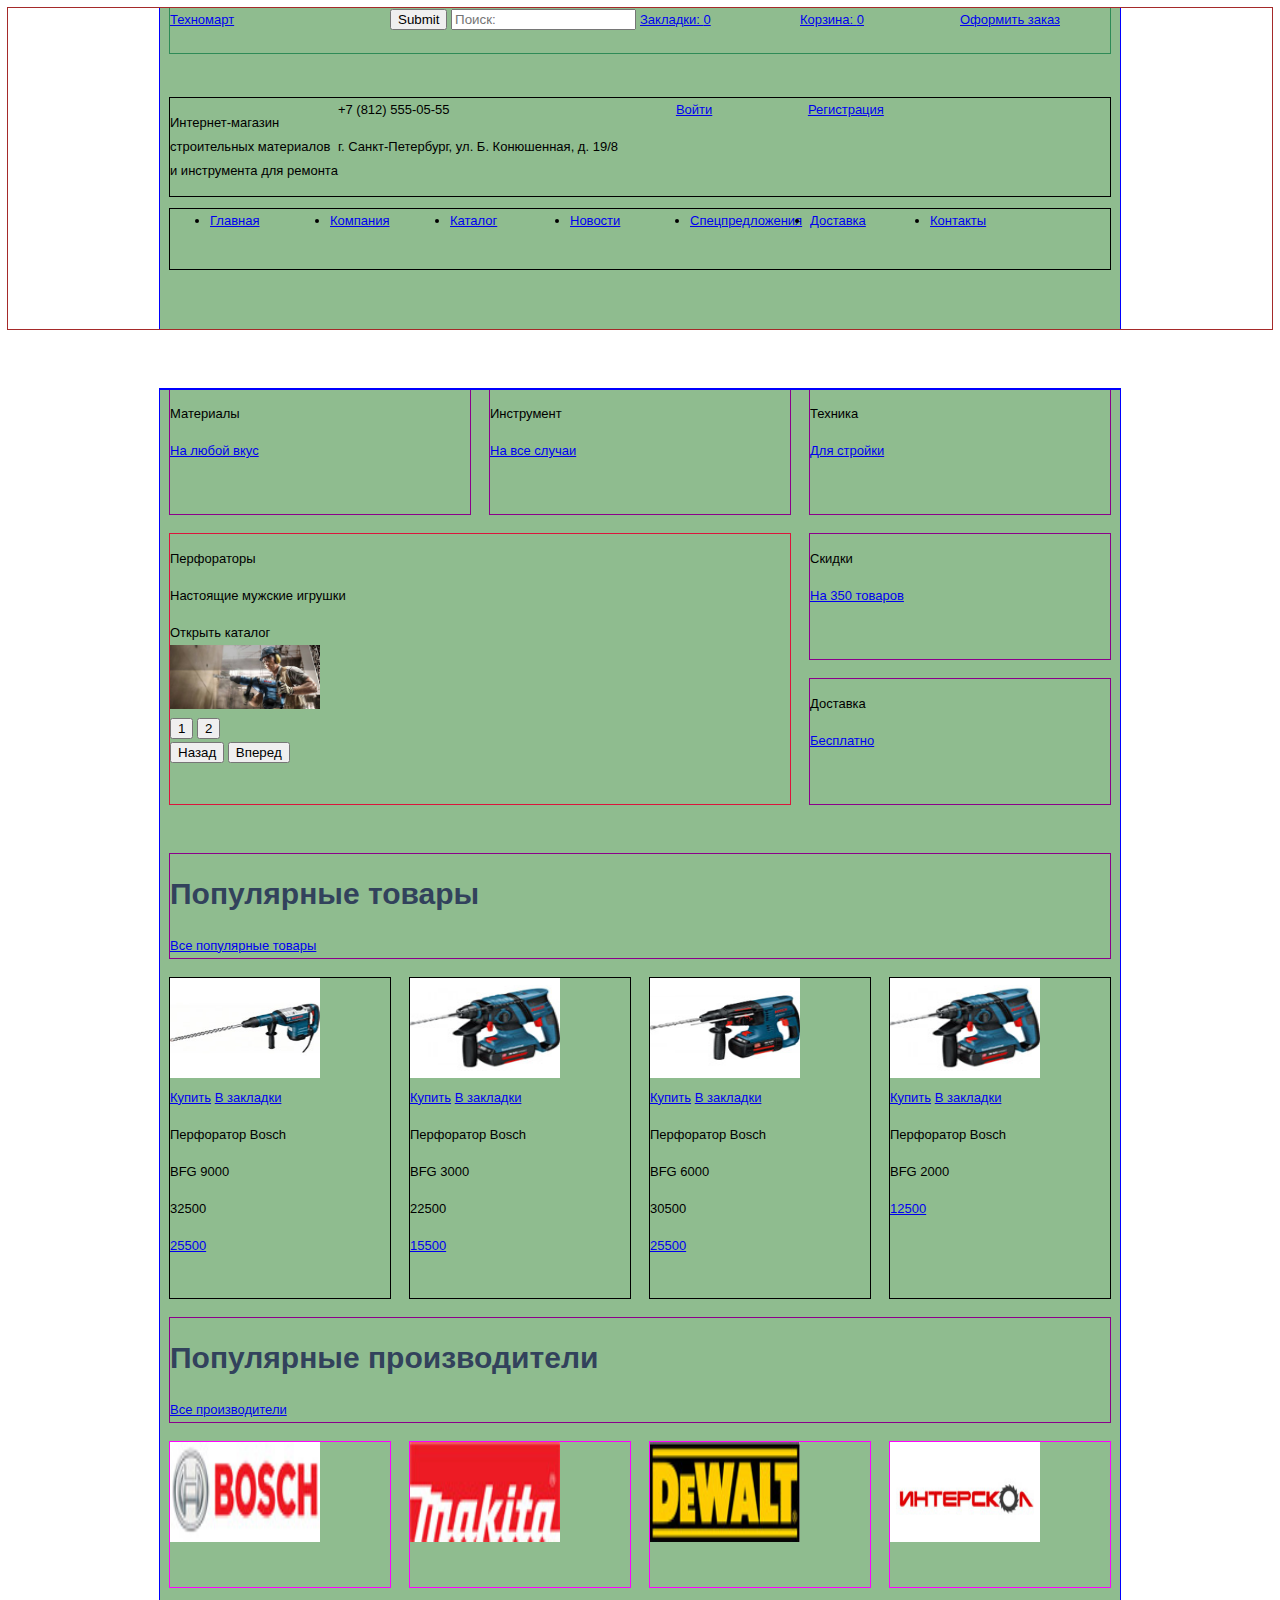
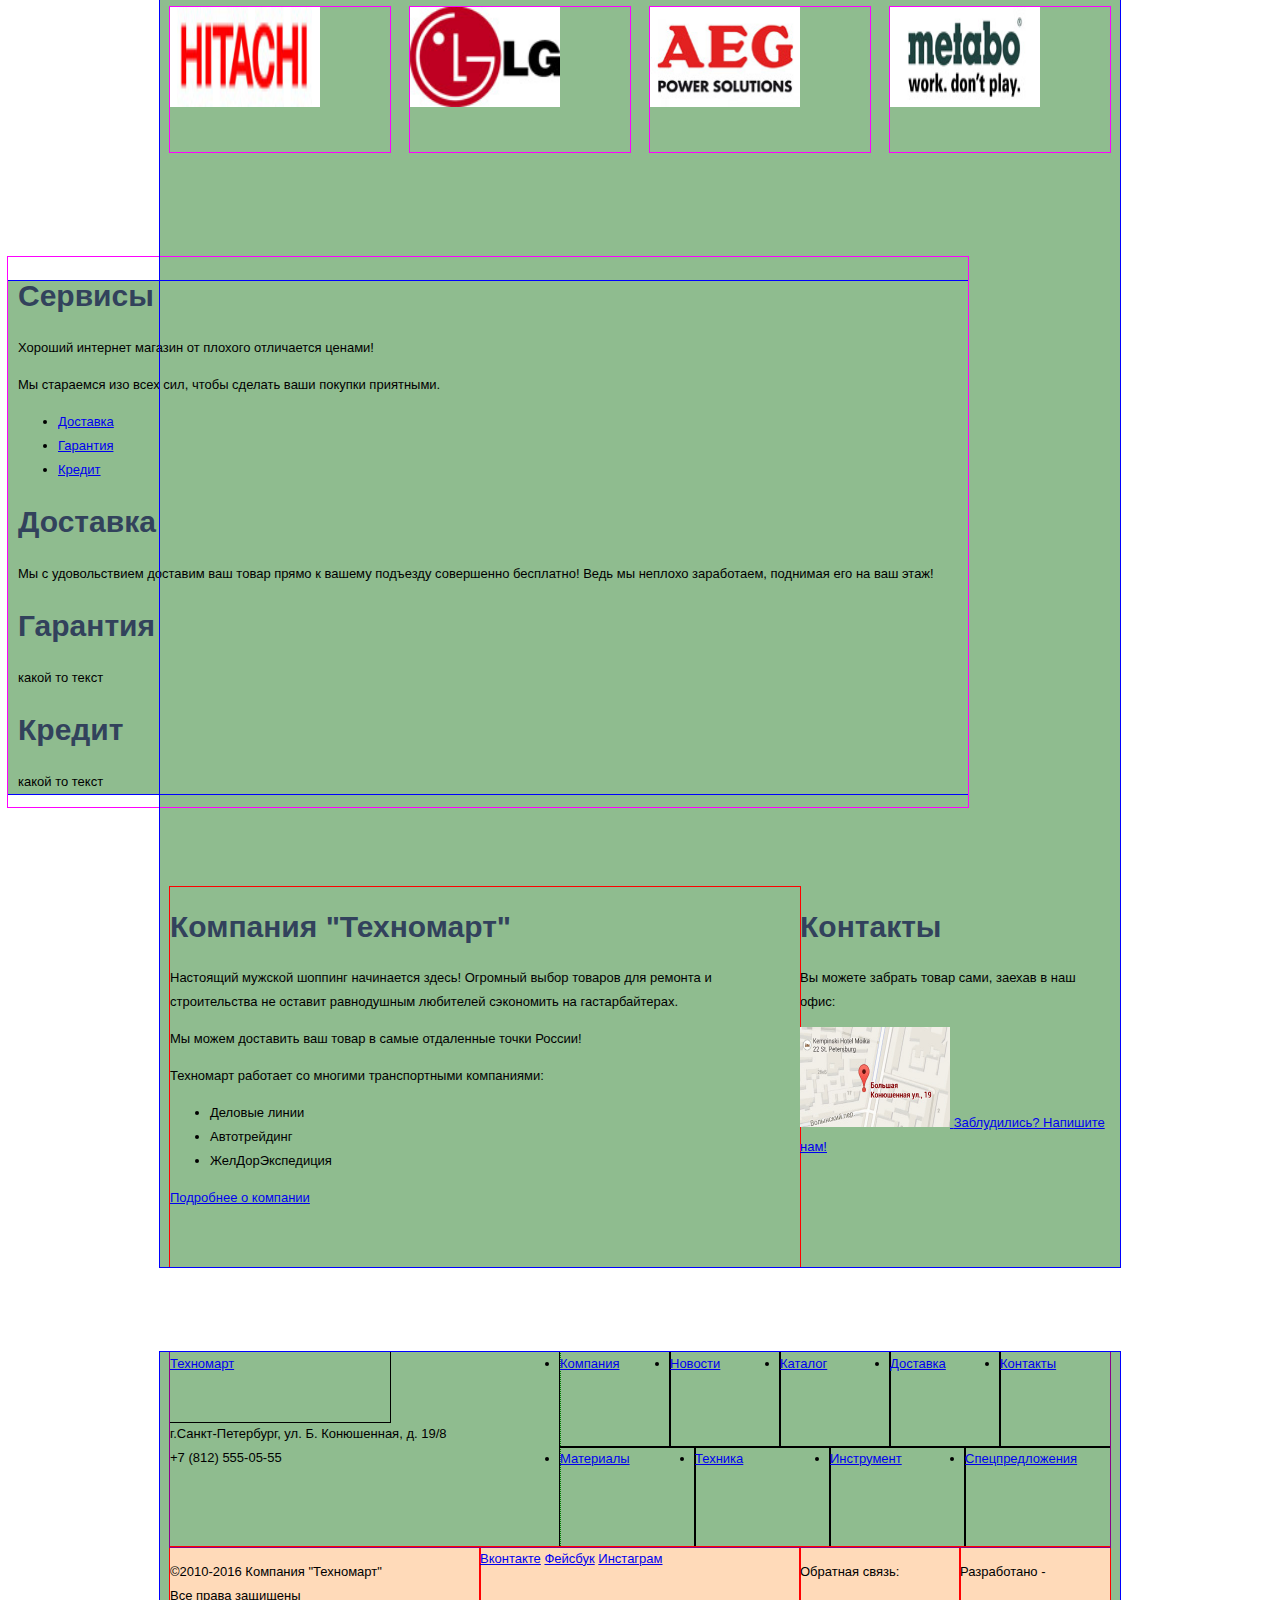
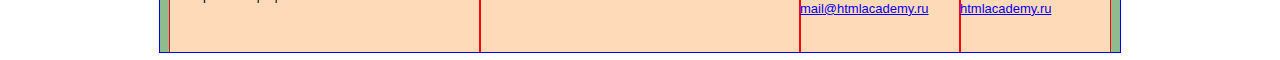
==== commit 8dd0e4b8: "Добавил сетку" ====
--- a/index.html
+++ b/index.html
@@ -6,22 +6,24 @@
       <title>HTML Academy: Техномарт Главная</title>
   </head>
   <body>
-<header class="main_header">
-    <div class="container">
-          <div class="upper_header">
-              <a href="#" class="logotype">Техномарт</a>
-              <form>
+<header class="main_header"> <!--Зачем тут класс кстати?-->
+    <div class="container clearfix">
+          <div class="upper_header clearfix">
+              <div class="upper_header_logo">
+                  <a href="#" class="logotype">Техномарт</a>
+              </div>
+              <form class="upper_header_form">
                   <input type="submit" class="search">
                   <input type="text" placeholder="Поиск:">
               </form>
-              <a href="#">Закладки: <span>0</span></a>
-              <a href="#">Корзина: <span>0</span></a>
-              <a href="#" class="checkout">Оформить заказ</a>
+              <a href="#" class="upper_header_bookmarks">Закладки: <span>0</span></a>
+              <a href="#" class="upper_header_basket">Корзина: <span>0</span></a>
+              <a href="#" class="upper_header_checkout">Оформить заказ</a>
           </div>
-          <div class="information">
+          <div class="information clearfix">
               <p class="slogan">Интернет-магазин<br> строительных материалов<br> и инструмента для ремонта</p>
               <div class="information_requisites">
-                  <div class="telephone">+7 (812) 555-05-55</div>
+                  <div class="information_telephone">+7 (812) 555-05-55</div>
                   <p>г. Санкт-Петербург, ул. Б. Конюшенная, д. 19/8</p>
               </div>
               <div class="user_interface">
@@ -29,7 +31,7 @@
                   <a href="#" class="user_registration">Регистрация</a>
               </div>
           </div>
-          <nav class="main_navigation dark_blue">
+          <nav class="main_navigation">
               <ul>
                   <li>
                       <a href="#">Главная</a>
@@ -86,7 +88,7 @@
                         <a hef="#" class="red_block">Открыть каталог</a>
                     </div>
 
-                    <img src="img/photo_index_1.jpg" alt="картинка"/>
+                    <img src="img/photo_index_1.jpg" width="150" alt="картинка"/>
                 </div>
                 <div class="slide"></div>
                 <div class="slide"></div>
@@ -189,7 +191,7 @@
             <img src="img/fabricators_metabo.jpg" width="150" height="100" alt="Картинка компании Metabo">
         </a>
     </div>
-        <div class="services">
+        <div class="services clearfix">
             <div class="container">
                 <h2>Сервисы</h2>
                 <p>Хороший интернет магазин от плохого отличается ценами!</p>
@@ -217,7 +219,7 @@
                 </div>
             </div>
         </div>
-    <div class="container">
+    <div class="container clearfix">
         <div class="general_info">
             <div class="about_us">
                 <h2>Компания "Техномарт"</h2>
@@ -243,9 +245,9 @@
     </div>
 </main>
 <footer>
-    <div class="container">
+    <div class="container clearfix">
         <div class="upper_footer">
-            <div>
+            <div class="upper_footer_block">
                 <a href="#" class="logotype">Техномарт</a>
                 <p>г.Санкт-Петербург, ул. Б. Конюшенная, д. 19/8<br>
                     +7 (812) 555-05-55</p>
@@ -268,21 +270,21 @@
                 </li>
             </ul>
             <ul>
-                <li>
+                <li class="upper_footer_yel">
                     <a href="#" class="yellow">Материалы</a>
                 </li>
-                <li>
+                <li class="upper_footer_yel">
                     <a href="#" class="yellow">Техника</a>
                 </li>
-                <li>
+                <li class="upper_footer_yel">
                     <a href="#" class="yellow">Инструмент</a>
                 </li>
-                <li>
+                <li class="upper_footer_yel">
                     <a href="#" class="yellow">Спецпредложения</a>
                 </li>
             </ul>
         </div>
-        <div class="lower_footer">
+        <div class="lower_footer clearfix">
             <section class="footer_rights">
             <p>&copy;2010-2016 Компания "Техномарт"<br>
             Все права защищены</p>
--- a/css/style.css
+++ b/css/style.css
@@ -16,3 +16,219 @@
     color: #32425c;
     line-height: 30px;
 }
+.clearfix::after {
+    content: "";
+    display: table;
+    clear: both;
+}
+.container {
+    background-color: darkseagreen;
+    margin: 0 auto;
+    width: 940px;
+    padding: 0 10px;
+    outline: 1px solid blue;
+}
+.main_header {
+    outline: 1px solid brown;
+    margin-bottom: 60px;
+}
+.upper_header {
+    outline: 1px solid seagreen; /*�� ���������� ��� ������� �� ��� ������ ������ ����*/
+    margin-bottom: 45px;
+}
+.upper_header_logo {
+    float: left;
+    min-height: 45px;
+    width: 220px;
+}
+.upper_header_form {
+    float: left;
+    width: 250px;
+}
+.upper_header_bookmarks {
+    float: left;
+    width: 160px;
+}
+.upper_header_basket {
+    float: left;
+    width: 160px;
+}
+.upper_header_checkout {
+    float: right;
+    width: 150px;
+}
+.information {
+    outline: 1px solid black;
+}
+.slogan {
+    float: left; /* �� �������� ������ + �� �� �����*/
+}
+.information_requisites {
+    width: 320px;
+    float: left;
+}
+.user_interface {
+    float: left;
+    width: 300px;
+}
+.user_enter {
+    margin-left: 18px;
+    margin-right: 10px;
+    width: 122px;
+    min-height: 45px;
+    float: left;
+}
+.user_registration {
+    width: 150px;
+    min-height: 45px;
+    float: left;
+}
+.main_navigation {
+    outline: 1px solid black;
+    min-height: 60px;
+    margin-bottom: 60px;
+}
+.main_navigation li {
+    float: left;
+    width: 120px; /* �� ������� ������ ��� ������� ����� � ������ � ������� � ���������� ��������, ��� ���������� �����?*/
+}
+
+.scroll {
+    min-height: 125px;
+    width: 300px;
+    outline: 1px solid darkmagenta;
+    float: left;
+}
+.scroll:nth-child(-n+2) {
+    margin-right: 20px;
+}
+.scroll:nth-child(n+4) {
+    margin-top: 20px;
+    margin-left: 20px;
+}
+.main_slider {
+    width: 620px;                     /* �� ����� ��� ���������� �������� ������ ��������. ��� ��� �����?*/
+    min-height: 270px;
+    outline: 1px solid crimson;
+    float: left;
+    margin-top: 20px;
+    margin-bottom: 50px;
+
+}
+.popular {
+    width: 940px;
+    min-height: 90px;
+    outline: 1px solid darkmagenta;
+    float: left;
+    margin-bottom: 20px;
+}
+.all_items {
+    outline: 1px solid black;
+
+}
+.item {
+    width: 220px;
+    min-height: 320px;
+    float: left;
+    outline: 1px solid black;
+    margin-bottom: 20px;
+}
+.item:nth-child(n+2) {
+    margin-left: 20px;
+}
+.fabricators {
+    outline: 1px solid fuchsia;
+    width: 220px;
+    min-height: 145px;
+    float: left;
+    margin-left: 20px;
+    margin-bottom: 20px;
+}
+.bosch{
+    margin-left: 0px;
+}
+.hitachi {
+    margin-left: 0px;
+}
+.services {
+    margin-top: 85px;  /*�� ���������� ������� �� ��� ������ ������*/
+    outline: 1px solid fuchsia;
+    float: left;
+    margin-bottom: 80px;
+}
+.about_us {
+    width: 630px;
+    min-height: 380px;
+    float: left;
+    outline: 1px solid red;
+}
+.contacts {
+    width: 310px;
+    min-height: 380px;
+    float: right;
+}
+main {
+    margin-bottom: 85px;
+}
+.upper_footer {
+    outline: 1px solid darkmagenta;
+    min-height: 195px;
+    width: 940px;
+}
+.upper_footer_block {
+    float: left;
+    outline: 1px dotted green;
+    width: 390px;
+    min-height: 195px;
+}
+.upper_footer .logotype {
+    float: left;
+    outline: 1px solid black;
+    width: 220px;
+    min-height: 70px;
+}
+.upper_footer li {
+    float: left;
+    min-height: 95px;
+    outline: 1px solid black;
+    width: 110px;
+}
+.upper_footer_yel {
+    width: 135px !important;
+    min-height: 100px !important; /*�� ������� �� ���������*/
+}
+.upper_footer_yel:last-child {
+    width: 145px !important;
+}
+.upper_footer_block p {
+    clear: both;
+    width: 380px;
+}
+.lower_footer {
+    background-color: peachpuff;
+    min-height: 105px;
+}
+.footer_rights {
+    min-height: 105px;
+    outline: 1px solid red;
+    float: left;
+    width: 310px;
+}
+.footer_social {
+    min-height: 105px;
+    outline: 1px solid red;
+    float: left;
+    width: 320px;
+}
+.feedback {
+    min-height: 105px;
+    outline: 1px solid red;
+    float: left;
+    width: 160px;
+}
+.developed {
+    min-height: 105px;
+    outline: 1px solid red;
+    float: left;
+    width: 150px;
+}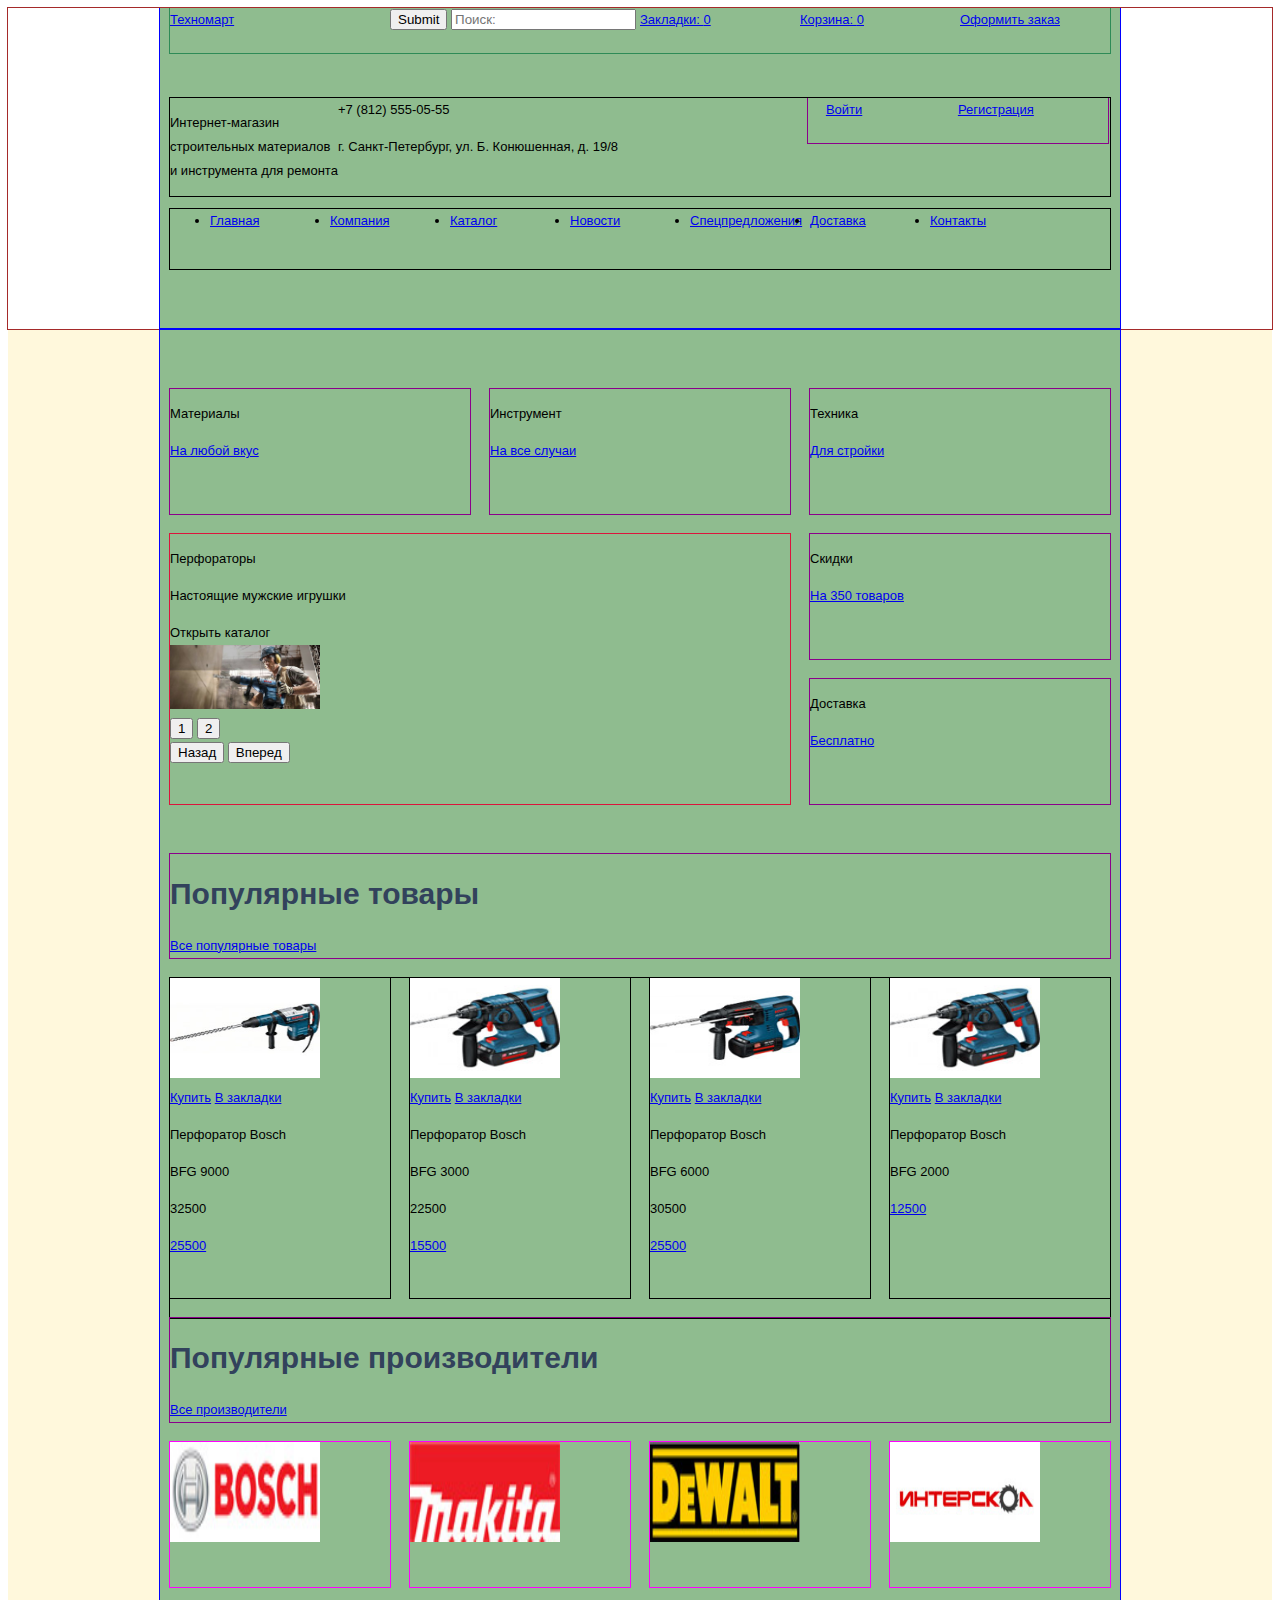
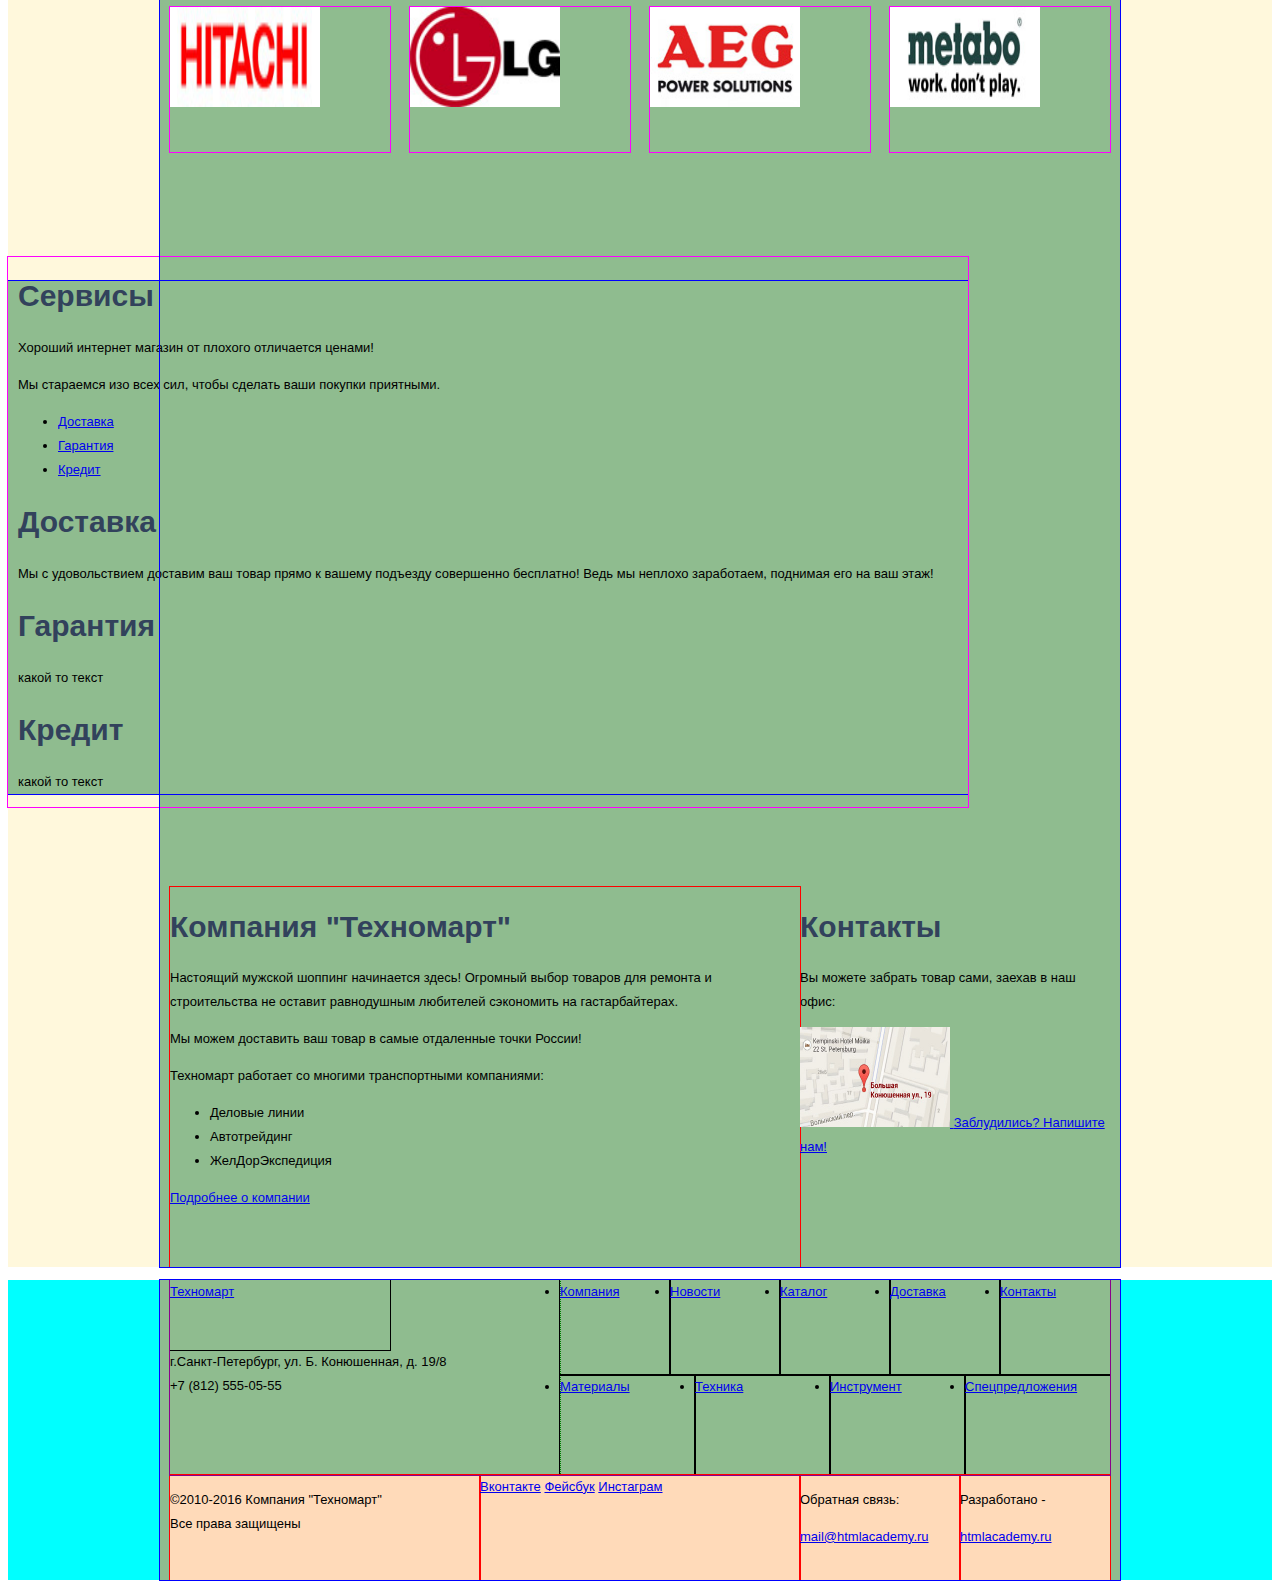
==== commit 338e9199: "доработал сетку индекса, добавил сетку каталога" ====
--- a/index.html
+++ b/index.html
@@ -58,7 +58,6 @@
           </nav>
     </div>
 </header>
-
 <main>
     <div class="container">
         <div class="scroll materials new">
@@ -117,7 +116,7 @@
             <h2>Популярные товары</h2>
                 <a href="#" class="red_block">Все популярные товары</a>
         </div>
-        <div class="all_items">
+        <div class="all_items_index">
             <div class="item">
                 <img src="img/photo_bfg_9000.jpg" width="150" height="100" alt="Перфоратор Bosch BFG 9000">
                 <div class="item_content">
--- a/css/style.css
+++ b/css/style.css
@@ -30,7 +30,6 @@
 }
 .main_header {
     outline: 1px solid brown;
-    margin-bottom: 60px;
 }
 .upper_header {
     outline: 1px solid seagreen; /*�� ���������� ��� ������� �� ��� ������ ������ ����*/
@@ -68,8 +67,17 @@
     float: left;
 }
 .user_interface {
+    margin-left: 150px;
     float: left;
     width: 300px;
+    min-height: 45px;
+    outline: 1px solid darkmagenta;
+}
+.user_exit {
+    width: 60px;
+    min-height: 45px;
+    float: left;
+    outline: 1px solid darkorange;
 }
 .user_enter {
     margin-left: 18px;
@@ -83,16 +91,81 @@
     min-height: 45px;
     float: left;
 }
+.user_name {
+    float: left;
+    outline: 1px solid yellow;
+    width: 240px;
+    min-height: 45px;
+}
+.user_orders {
+    margin-left: 150px;
+    float: left;
+    outline: 1px solid blue;
+}
+.user_cabinet {
+    float: left;
+    outline: 1px solid blue;
+}
 .main_navigation {
     outline: 1px solid black;
     min-height: 60px;
     margin-bottom: 60px;
 }
+.breadcrumbs {
+    float: left;
+    outline: 1px solid blueviolet;
+    width: 940px;
+}
+.breadcrumbs li {
+    min-height: 60px; /*���� ����� �� ����� � ���������*/
+    float: left;
+    margin-right: 20px;
+}
+.catalog_h1 {
+    clear: both;
+    min-height: 90px;
+    background-color: #32425c;
+}
 .main_navigation li {
     float: left;
     width: 120px; /* �� ������� ������ ��� ������� ����� � ������ � ������� � ���������� ��������, ��� ���������� �����?*/
 }
-
+.sorting {
+    outline: 1px solid lightcoral;
+    float: left;
+    min-height: 40px;
+    width: 700px;
+    margin-left: 20px;
+}
+.sorting p {
+    float: left;
+}
+.sorting a {
+    float: left;
+}
+.catalog_form {
+    width: 220px;
+    min-height: 1050px;
+    float: left;
+    outline: 1px solid darkmagenta;
+}
+.catalog_slider {
+    float: left;
+    outline: 1px solid greenyellow;
+}
+.catalog_slider_min {
+    float: left; /*�� ������ ����� �� ����� ��������*/
+}
+.catalog_slider_max {
+    float: left; /*�� ������ ����� �� ����� ��������*/
+}
+.catalog_form_slider {
+    float: left;
+    outline: 1px solid blue;
+}
+.catalog_form_fabricators {
+    float: left;
+}
 .scroll {
     min-height: 125px;
     width: 300px;
@@ -100,7 +173,11 @@
     float: left;
 }
 .scroll:nth-child(-n+2) {
+    margin-top: 60px;
     margin-right: 20px;
+}
+.scroll:nth-child(3) {
+    margin-top: 60px; /*���� ���, �� ������� �� ��������*/
 }
 .scroll:nth-child(n+4) {
     margin-top: 20px;
@@ -113,7 +190,6 @@
     float: left;
     margin-top: 20px;
     margin-bottom: 50px;
-
 }
 .popular {
     width: 940px;
@@ -122,19 +198,35 @@
     float: left;
     margin-bottom: 20px;
 }
-.all_items {
-    outline: 1px solid black;
-
-}
-.item {
+.all_items_index {
+    outline: 1px solid black;
+    float: left;
+}
+.all_items_index .item {
     width: 220px;
     min-height: 320px;
     float: left;
     outline: 1px solid black;
     margin-bottom: 20px;
 }
-.item:nth-child(n+2) {
-    margin-left: 20px;
+.all_items_index .item:nth-child(n+2) {
+    margin-left: 20px;
+}
+.all_items_catalog {
+    width: 720px;
+    outline: 1px solid black;
+    float: left;
+}
+.all_items_catalog .item {
+    width: 220px;
+    min-height: 320px;
+    float: left;
+    outline: 1px solid black;
+    margin-bottom: 20px;
+    margin-left: 20px;
+}
+.all_items_catalog .item:nth-child(n+7) {
+    margin-bottom: 0px;
 }
 .fabricators {
     outline: 1px solid fuchsia;
@@ -155,6 +247,12 @@
     outline: 1px solid fuchsia;
     float: left;
     margin-bottom: 80px;
+}
+.catalog_about {
+    background-color: lightcoral;
+    margin-top: 60px;
+    min-height: 260px;
+    margin-bottom: 0px !important;
 }
 .about_us {
     width: 630px;
@@ -167,8 +265,17 @@
     min-height: 380px;
     float: right;
 }
+.paginator {
+    float: left;
+    outline: 1px solid yellow;
+    margin-left: 240px;
+    min-height: 40px;
+}
 main {
-    margin-bottom: 85px;
+    background-color: cornsilk;
+}
+footer {
+    background-color: cyan;
 }
 .upper_footer {
     outline: 1px solid darkmagenta;
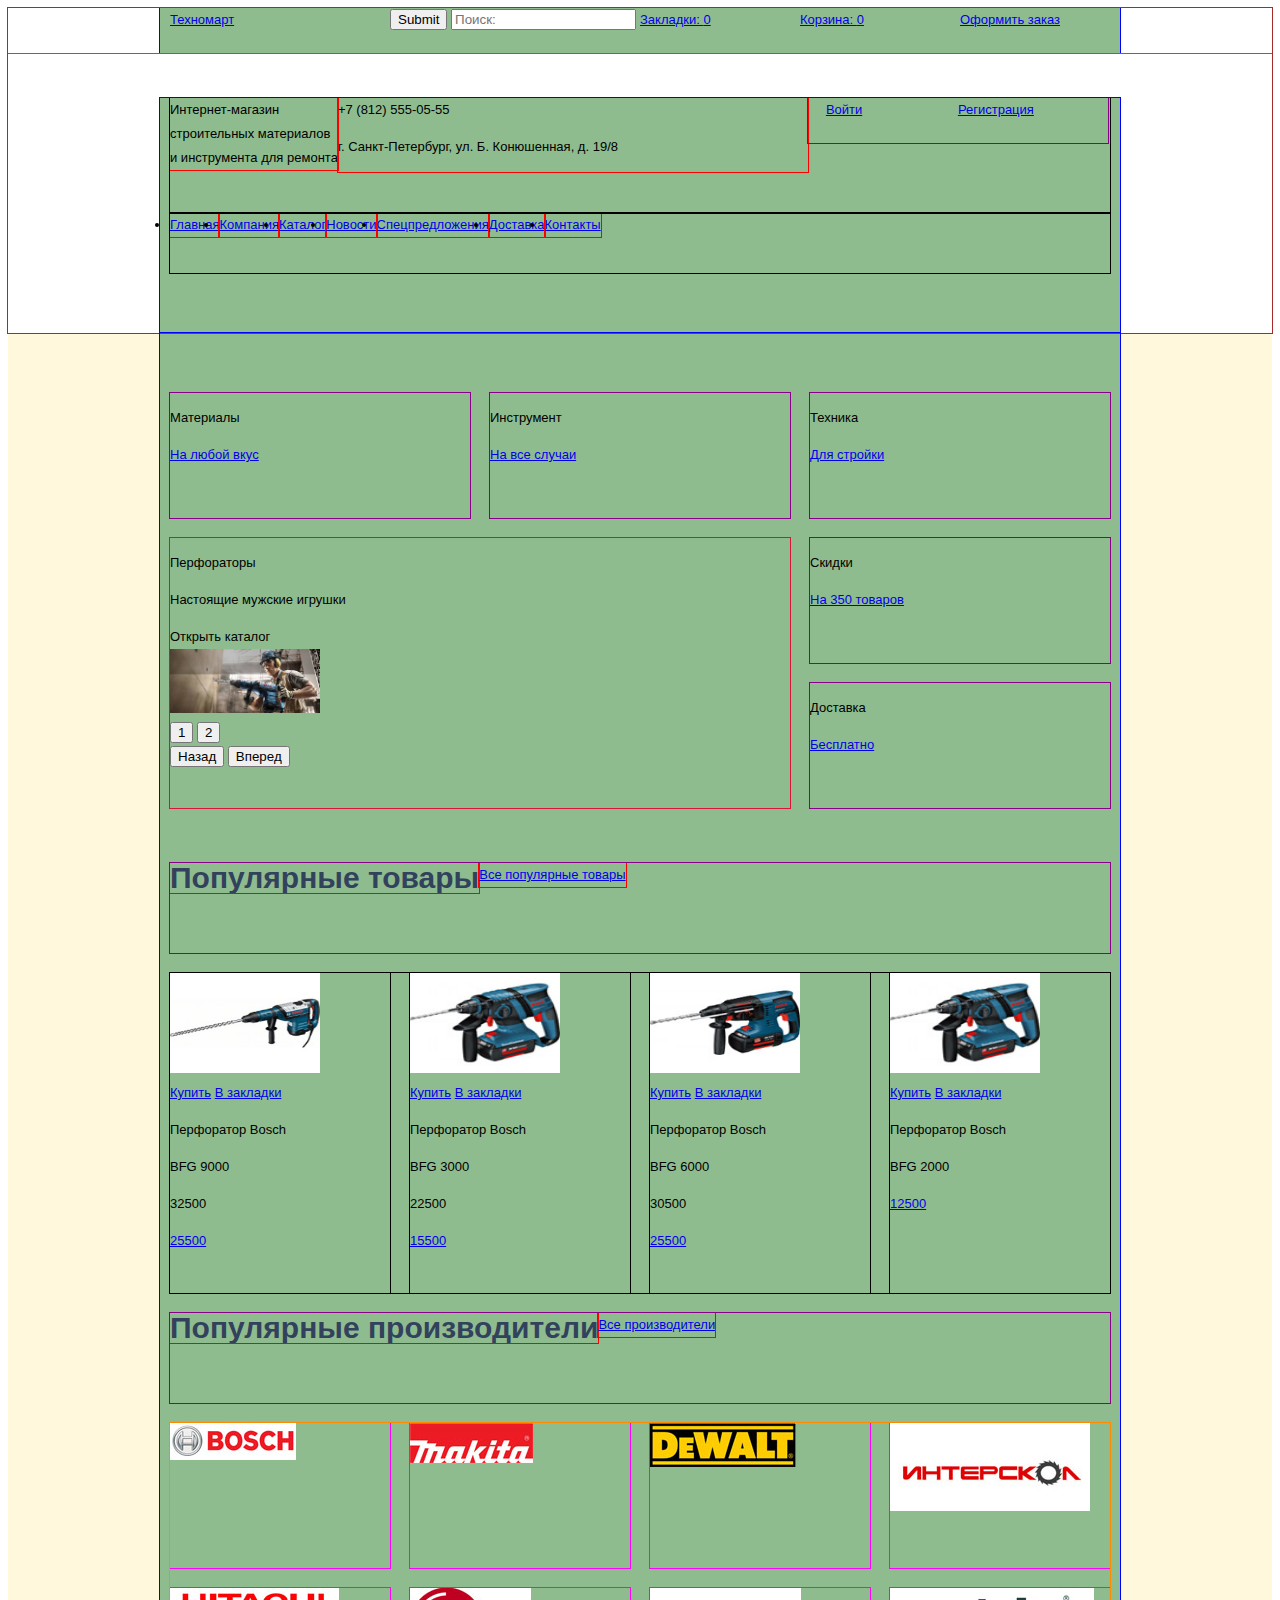
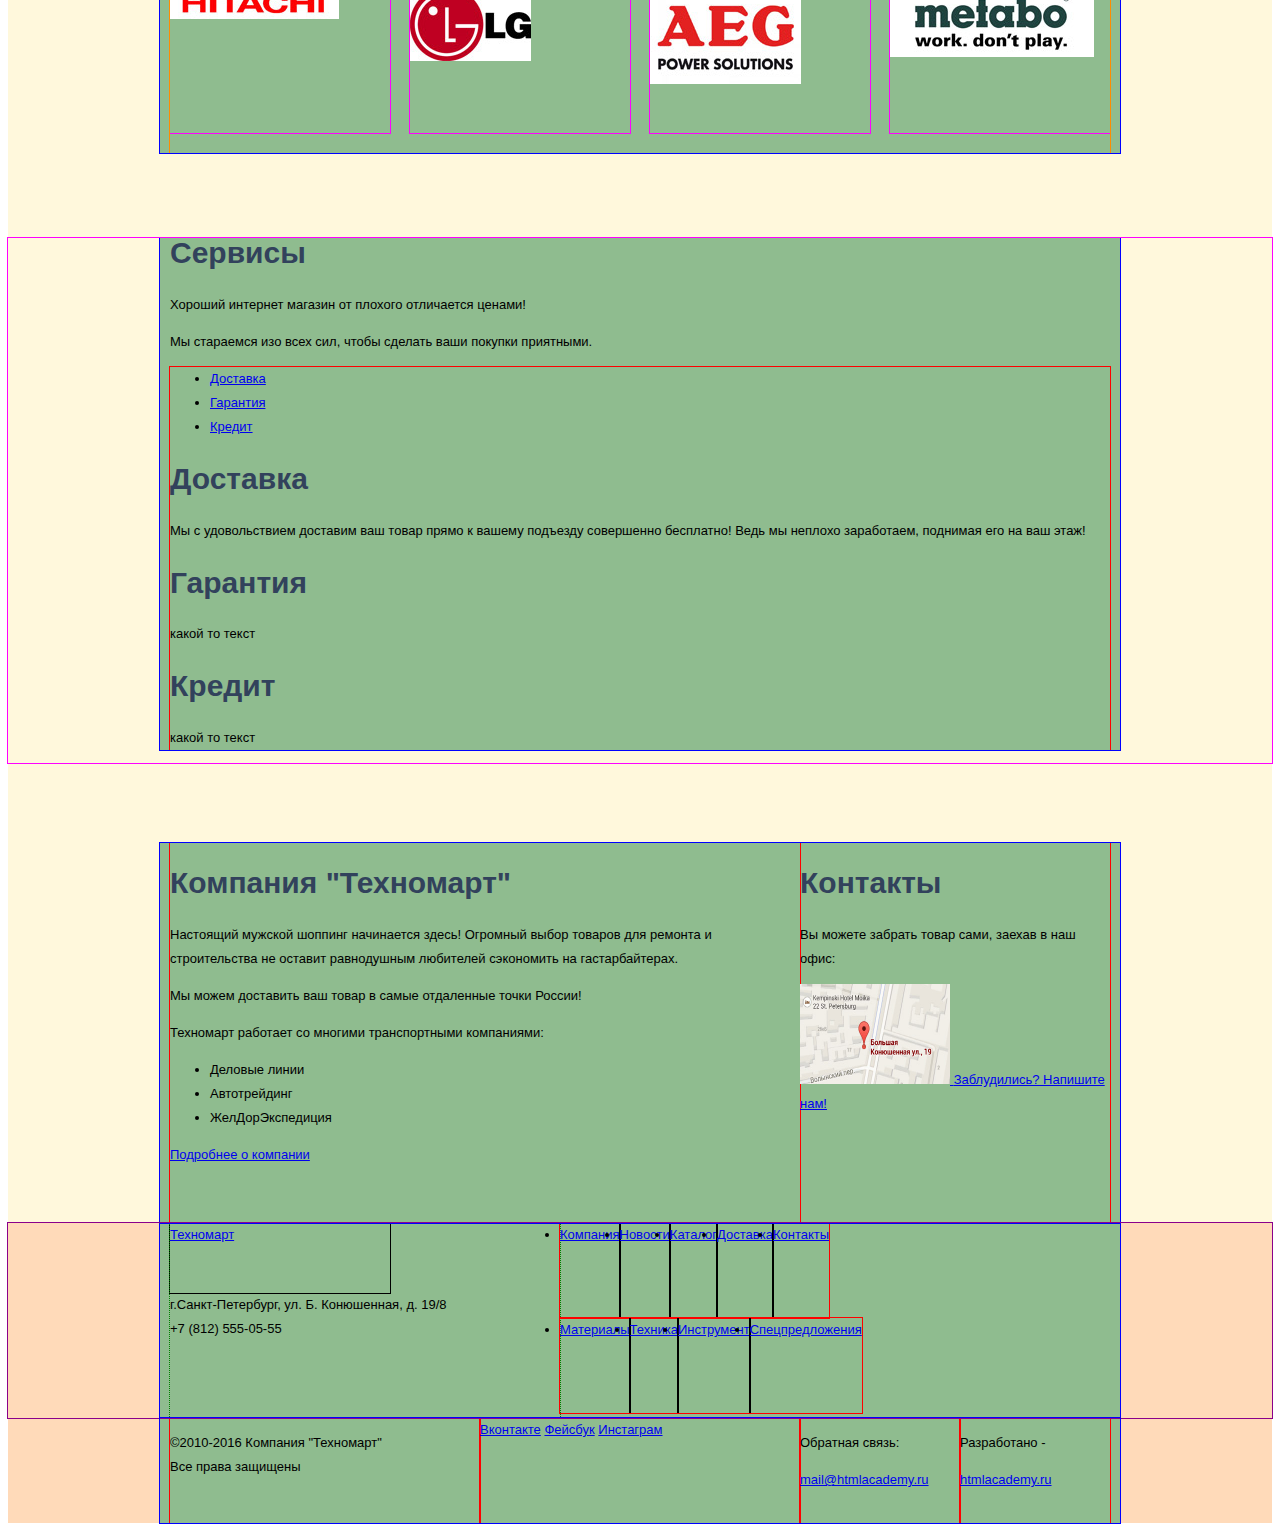
==== commit 7165a206: "поправил ошибки" ====
--- a/index.html
+++ b/index.html
@@ -6,22 +6,24 @@
       <title>HTML Academy: Техномарт Главная</title>
   </head>
   <body>
-<header class="main_header"> <!--Зачем тут класс кстати?-->
+<header class="main_header">
+    <div class="upper_header clearfix">
+          <div class="container clearfix">
+              <div class="upper_header_logo">
+              <a href="#" class="logotype">Техномарт</a>
+              </div>
+          <form class="upper_header_form">
+              <input type="submit" class="search">
+              <input type="text" placeholder="Поиск:">
+          </form>
+          <a href="#" class="upper_header_bookmarks">Закладки: <span>0</span></a>
+          <a href="#" class="upper_header_basket">Корзина: <span>0</span></a>
+          <a href="#" class="upper_header_checkout">Оформить заказ</a>
+          </div>
+    </div>
     <div class="container clearfix">
-          <div class="upper_header clearfix">
-              <div class="upper_header_logo">
-                  <a href="#" class="logotype">Техномарт</a>
-              </div>
-              <form class="upper_header_form">
-                  <input type="submit" class="search">
-                  <input type="text" placeholder="Поиск:">
-              </form>
-              <a href="#" class="upper_header_bookmarks">Закладки: <span>0</span></a>
-              <a href="#" class="upper_header_basket">Корзина: <span>0</span></a>
-              <a href="#" class="upper_header_checkout">Оформить заказ</a>
-          </div>
           <div class="information clearfix">
-              <p class="slogan">Интернет-магазин<br> строительных материалов<br> и инструмента для ремонта</p>
+              <p class="information_slogan">Интернет-магазин<br> строительных материалов<br> и инструмента для ремонта</p>
               <div class="information_requisites">
                   <div class="information_telephone">+7 (812) 555-05-55</div>
                   <p>г. Санкт-Петербург, ул. Б. Конюшенная, д. 19/8</p>
@@ -32,7 +34,7 @@
               </div>
           </div>
           <nav class="main_navigation">
-              <ul>
+              <ul class="clearfix">
                   <li>
                       <a href="#">Главная</a>
                   </li>
@@ -59,64 +61,65 @@
     </div>
 </header>
 <main>
-    <div class="container">
-        <div class="scroll materials new">
-            <p>Материалы</p>
-            <div>
-            <a href="#">На любой вкус</a>
-            </div>
-        </div>
-        <div class="scroll instrument">
-            <p>Инструмент</p>
-            <div>
-                <a href="#">На все случаи</a>
-            </div>
-        </div>
-        <div class="scroll tech">
-            <p>Техника</p>
-            <div>
-                <a href="#">Для стройки</a>
-            </div>
-        </div>
-        <div class="main_slider">
-            <div class="wrapper">
-                <div class="slide">
-                    <p class="slider_text_caps">Перфораторы</p>
-                    <p class="slider_text">Настоящие мужские игрушки</p>
-                    <div>
-                        <a hef="#" class="red_block">Открыть каталог</a>
+    <div class="container clearfix">
+        <div class="main_features clearfix">
+            <div class="main_features_scroll materials new">
+                <p>Материалы</p>
+                <div>
+                <a href="#">На любой вкус</a>
+                </div>
+            </div>
+            <div class="main_features_scroll instrument">
+                <p>Инструмент</p>
+                <div>
+                    <a href="#">На все случаи</a>
+                </div>
+            </div>
+            <div class="main_features_scroll tech">
+                <p>Техника</p>
+                <div>
+                    <a href="#">Для стройки</a>
+                </div>
+            </div>
+            <div class="main_features_slider">
+                <div class="wrapper">
+                    <div class="slide">
+                        <p class="main_features_slider_text_caps">Перфораторы</p>
+                        <p class="main_features_slider_text">Настоящие мужские игрушки</p>
+                        <div>
+                            <a hef="#" class="red_block">Открыть каталог</a>
+                        </div>
+
+                        <img src="img/photo_index_1.jpg" width="150" alt="картинка"/>
                     </div>
-
-                    <img src="img/photo_index_1.jpg" width="150" alt="картинка"/>
-                </div>
-                <div class="slide"></div>
-                <div class="slide"></div>
-            </div>
-            <div class="toggles">
-                <button>1</button>
-                <button>2</button>
-            </div>
-            <button class="prev">Назад</button>
-            <button class="next">Вперед</button>
-        </div>
-        <div class="scroll discount">
-            <p>Скидки</p>
-            <div>
-                <a href="#">На 350 товаров</a>
-            </div>
-        </div>
-        <div class="scroll delivery">
-            <p>Доставка</p>
-            <div>
-                <a href="#">Бесплатно</a>
-            </div>
-        </div>
-
+                    <div class="main_features_slide"></div>
+                    <div class="main_features_slide"></div>
+                </div>
+                <div class="main_features_toggles">
+                    <button>1</button>
+                    <button>2</button>
+                </div>
+                <button class="main_features_prev">Назад</button>
+                <button class="main_features_next">Вперед</button>
+            </div>
+            <div class="main_features_scroll discount">
+                <p>Скидки</p>
+                <div>
+                    <a href="#">На 350 товаров</a>
+                </div>
+            </div>
+            <div class="main_features_scroll delivery">
+                <p>Доставка</p>
+                <div>
+                    <a href="#">Бесплатно</a>
+                </div>
+            </div>
+        </div>
         <div class="popular">
             <h2>Популярные товары</h2>
                 <a href="#" class="red_block">Все популярные товары</a>
         </div>
-        <div class="all_items_index">
+        <div class="all_items_index clearfix">
             <div class="item">
                 <img src="img/photo_bfg_9000.jpg" width="150" height="100" alt="Перфоратор Bosch BFG 9000">
                 <div class="item_content">
@@ -165,61 +168,65 @@
             <h2>Популярные производители</h2>
             <a href="#" class="red_block">Все производители</a>
         </div>
-        <a href="#" class="fabricators bosch">
-            <img src="img/fabricators_bosh.jpg" width="150" height="100" alt="Картинка компании Bosch">
-        </a>
-        <a href="#" class="fabricators makita">
-            <img src="img/fabricators_makita.jpg" width="150" height="100" alt="Картинка компании Makita">
-        </a>
-        <a href="#" class="fabricators dewalt">
-            <img src="img/fabricators_dewalt.jpg" width="150" height="100" alt="Картинка компании Dewalt">
-        </a>
-        <a href="#" class="fabricators interskol">
-            <img src="img/fabricators_interskol.jpg" width="150" height="100" alt="Картинка компании Интерскол">
-        </a>
-        <a href="#" class="fabricators hitachi">
-            <img src="img/fabricators_hitachi.jpg" width="150" height="100" alt="Картинка компании Hitachi">
-        </a>
-        <a href="#" class="fabricators lg">
-            <img src="img/fabricators_lg.jpg" width="150" height="100" alt="Картинка компании LG">
-        </a>
-        <a href="#" class="fabricators aeg">
-            <img src="img/fabricators_aeg.jpg" width="150" height="100" alt="Картинка компании AEG">
-        </a>
-        <a href="#" class="fabricators metabo">
-            <img src="img/fabricators_metabo.jpg" width="150" height="100" alt="Картинка компании Metabo">
-        </a>
+        <div class="main_fabricators clearfix">
+            <a href="#" class="fabricators bosch">
+                <img src="img/fabricators_bosh.jpg" alt="Картинка компании Bosch">
+            </a>
+            <a href="#" class="fabricators makita">
+                <img src="img/fabricators_makita.jpg" alt="Картинка компании Makita">
+            </a>
+            <a href="#" class="fabricators dewalt">
+                <img src="img/fabricators_dewalt.jpg" alt="Картинка компании Dewalt">
+            </a>
+            <a href="#" class="fabricators interskol">
+                <img src="img/fabricators_interskol.jpg" alt="Картинка компании Интерскол">
+            </a>
+            <a href="#" class="fabricators hitachi">
+                <img src="img/fabricators_hitachi.jpg" alt="Картинка компании Hitachi">
+            </a>
+            <a href="#" class="fabricators lg">
+                <img src="img/fabricators_lg.jpg" alt="Картинка компании LG">
+            </a>
+            <a href="#" class="fabricators aeg">
+                <img src="img/fabricators_aeg.jpg" alt="Картинка компании AEG">
+            </a>
+            <a href="#" class="fabricators metabo">
+                <img src="img/fabricators_metabo.jpg" alt="Картинка компании Metabo">
+            </a>
+        </div>
     </div>
         <div class="services clearfix">
             <div class="container">
                 <h2>Сервисы</h2>
                 <p>Хороший интернет магазин от плохого отличается ценами!</p>
                 <p>Мы стараемся изо всех сил, чтобы сделать ваши покупки приятными.</p>
-                <div class="conditions_list">
-                    <ul>
-                        <li><a href="#">Доставка</a></li>
-                        <li><a href="#">Гарантия</a></li>
-                        <li><a href="#">Кредит</a></li>
-                    </ul>
-                </div>
-                <div class="conditions_info">
-                    <div class="conditions_info_delivery">
-                        <h2>Доставка</h2>
-                        <p>Мы с удовольствием доставим ваш товар прямо к вашему подъезду совершенно бесплатно! Ведь мы неплохо заработаем, поднимая его на ваш этаж!</p>
+                <div class="conditions">
+                    <div class="conditions_list">
+                        <ul>
+                            <li><a href="#">Доставка</a></li>
+                            <li><a href="#">Гарантия</a></li>
+                            <li><a href="#">Кредит</a></li>
+                        </ul>
                     </div>
-                    <div class="conditions_info_guarantee">
-                        <h2>Гарантия</h2>
-                        <p>какой то текст</p>
+                    <div class="conditions_info">
+                        <div class="conditions_info_delivery">
+                            <h2>Доставка</h2>
+                            <p>Мы с удовольствием доставим ваш товар прямо к вашему подъезду совершенно бесплатно! Ведь мы неплохо заработаем, поднимая его на ваш этаж!</p>
+                        </div>
+                        <div class="conditions_info_guarantee">
+                            <h2>Гарантия</h2>
+                            <p>какой то текст</p>
+                        </div>
+                        <div class="conditions_info_credit">
+                            <h2>Кредит</h2>
+                            <p>какой то текст</p>
+                        </div>
                     </div>
-                    <div class="conditions_info_credit">
-                        <h2>Кредит</h2>
-                        <p>какой то текст</p>
-                    </div>
                 </div>
             </div>
         </div>
     <div class="container clearfix">
-        <div class="general_info">
+        <div class="general_info clearfix">
             <div class="about_us">
                 <h2>Компания "Техномарт"</h2>
                 <p>Настоящий мужской шоппинг начинается здесь! Огромный выбор товаров для ремонта и строительства не оставит равнодушным любителей сэкономить на гастарбайтерах.</p>
@@ -244,14 +251,14 @@
     </div>
 </main>
 <footer>
-    <div class="container clearfix">
-        <div class="upper_footer">
-            <div class="upper_footer_block">
-                <a href="#" class="logotype">Техномарт</a>
-                <p>г.Санкт-Петербург, ул. Б. Конюшенная, д. 19/8<br>
-                    +7 (812) 555-05-55</p>
-            </div>
-            <ul>
+        <div class="upper_footer clearfix">
+            <div class="container clearfix">
+                <div class="upper_footer_block">
+                    <a href="#" class="logotype">Техномарт</a>
+                    <p>г.Санкт-Петербург, ул. Б. Конюшенная, д. 19/8<br>
+                        +7 (812) 555-05-55</p>
+                </div>
+            <ul class="clearfix">
                 <li>
                     <a href="#">Компания</a>
                 </li>
@@ -268,7 +275,7 @@
                     <a href="#">Контакты</a>
                 </li>
             </ul>
-            <ul>
+            <ul class="clearfix">
                 <li class="upper_footer_yel">
                     <a href="#" class="yellow">Материалы</a>
                 </li>
@@ -283,7 +290,9 @@
                 </li>
             </ul>
         </div>
+            </div>
         <div class="lower_footer clearfix">
+            <div class="container clearfix">
             <section class="footer_rights">
             <p>&copy;2010-2016 Компания "Техномарт"<br>
             Все права защищены</p>
--- a/css/style.css
+++ b/css/style.css
@@ -1,18 +1,18 @@
 body {
     font-size: 13px;
-    font-family: "CuprumRegular", "Arial", serif;
+    font-family: "CuprumRegular", "Arial", sans-serif;
     color: #000;
     line-height: 24px;
 }
 h1 {
     font-size: 36px;
-    font-family: "CuprumBold", "Arial", serif;
+    font-family: "CuprumBold", "Arial", sans-serif;
     color: #ffffff;
     line-height: 30px;
 }
 h2 {
     font-size: 30px;
-    font-family: "CuprumRegular", "Arial", serif;
+    font-family: "CuprumRegular", "Arial", sans-serif;
     color: #32425c;
     line-height: 30px;
 }
@@ -32,7 +32,7 @@
     outline: 1px solid brown;
 }
 .upper_header {
-    outline: 1px solid seagreen; /*�� ���������� ��� ������� �� ��� ������ ������ ����*/
+    outline: 1px solid seagreen;
     margin-bottom: 45px;
 }
 .upper_header_logo {
@@ -58,16 +58,20 @@
 }
 .information {
     outline: 1px solid black;
-}
-.slogan {
-    float: left; /* �� �������� ������ + �� �� �����*/
+    min-height: 115px;
+}
+.information_slogan {
+    margin-top: 0px;
+    display: block;
+    outline: 1px solid red;
+    float: left;
 }
 .information_requisites {
-    width: 320px;
+    outline: 1px solid red;
+    width: 470px;
     float: left;
 }
 .user_interface {
-    margin-left: 150px;
     float: left;
     width: 300px;
     min-height: 45px;
@@ -98,7 +102,6 @@
     min-height: 45px;
 }
 .user_orders {
-    margin-left: 150px;
     float: left;
     outline: 1px solid blue;
 }
@@ -107,6 +110,7 @@
     outline: 1px solid blue;
 }
 .main_navigation {
+    margin: 0px;
     outline: 1px solid black;
     min-height: 60px;
     margin-bottom: 60px;
@@ -116,8 +120,12 @@
     outline: 1px solid blueviolet;
     width: 940px;
 }
+.breadcrumbs ul {
+    padding: 0;
+    margin: 0;
+}
 .breadcrumbs li {
-    min-height: 60px; /*���� ����� �� ����� � ���������*/
+    min-height: 60px;
     float: left;
     margin-right: 20px;
 }
@@ -126,18 +134,24 @@
     min-height: 90px;
     background-color: #32425c;
 }
+.catalog_content {
+    outline: 1px solid darkorange;
+}
 .main_navigation li {
-    float: left;
-    width: 120px; /* �� ������� ������ ��� ������� ����� � ������ � ������� � ���������� ��������, ��� ���������� �����?*/
+    outline: 1px solid red;
+    float: left;
+}
+.main_navigation ul {
+    margin: 0;
+    padding: 0;
 }
 .sorting {
     outline: 1px solid lightcoral;
-    float: left;
     min-height: 40px;
-    width: 700px;
+    width: 720px;
+}
+.sorting p {
     margin-left: 20px;
-}
-.sorting p {
     float: left;
 }
 .sorting a {
@@ -145,9 +159,13 @@
 }
 .catalog_form {
     width: 220px;
-    min-height: 1050px;
-    float: left;
-    outline: 1px solid darkmagenta;
+    float: left;
+    outline: 1px solid darkmagenta;
+}
+.container_catalog {
+    width: 720px;
+    outline: 1px solid chartreuse;
+    float: left;
 }
 .catalog_slider {
     float: left;
@@ -160,73 +178,90 @@
     float: left; /*�� ������ ����� �� ����� ��������*/
 }
 .catalog_form_slider {
-    float: left;
     outline: 1px solid blue;
 }
 .catalog_form_fabricators {
-    float: left;
-}
-.scroll {
+}
+.main_features_scroll {
     min-height: 125px;
     width: 300px;
     outline: 1px solid darkmagenta;
     float: left;
 }
-.scroll:nth-child(-n+2) {
+.materials {
+    margin-right: 20px;
     margin-top: 60px;
+}
+.tech {
+    margin-top: 60px;
+}
+.instrument {
     margin-right: 20px;
-}
-.scroll:nth-child(3) {
-    margin-top: 60px; /*���� ���, �� ������� �� ��������*/
-}
-.scroll:nth-child(n+4) {
+    margin-top: 60px;
+}
+.discount {
+    margin-top: 20px;
+}
+.delivery {
+    margin-top: 20px;
+}
+.main_features_slider {
+    width: 620px;                    
+    min-height: 270px;
+    outline: 1px solid crimson;
+    float: left;
+    margin-top: 20px;
+    margin-right: 20px;
+}
+.main_features {
+    margin-bottom: 55px;
+}
+.popular {
+    clear: both;
+    width: 940px;
+    min-height: 90px;
+    outline: 1px solid darkmagenta;
+    margin-bottom: 20px;
+}
+.popular h2 {
+    margin: 0;
+    padding: 0;
+    outline: 1px solid red;
+    float: left;
+}
+.popular .red_block {
+    outline: 1px solid red;
+    float: left;
+}
+.all_items_index {
+    margin-bottom: 20px;
+    clear: both;
+    outline: 1px solid black;
+}
+.all_items_index .item {
+    width: 220px;
+    min-height: 320px;
+    float: left;
+    outline: 1px solid black;
+    margin-left: 20px;
+}
+.all_items_index .item:nth-child(1) {
+    margin-left: 0px;
+}
+.all_items_catalog {
+    width: 720px;
+    outline: 1px solid black;
+}
+.all_items_catalog .item {
+    width: 220px;
+    min-height: 320px;
+    float: left;
+    outline: 1px solid black;
     margin-top: 20px;
     margin-left: 20px;
 }
-.main_slider {
-    width: 620px;                     /* �� ����� ��� ���������� �������� ������ ��������. ��� ��� �����?*/
-    min-height: 270px;
-    outline: 1px solid crimson;
-    float: left;
-    margin-top: 20px;
-    margin-bottom: 50px;
-}
-.popular {
-    width: 940px;
-    min-height: 90px;
-    outline: 1px solid darkmagenta;
-    float: left;
-    margin-bottom: 20px;
-}
-.all_items_index {
-    outline: 1px solid black;
-    float: left;
-}
-.all_items_index .item {
-    width: 220px;
-    min-height: 320px;
-    float: left;
-    outline: 1px solid black;
-    margin-bottom: 20px;
-}
-.all_items_index .item:nth-child(n+2) {
-    margin-left: 20px;
-}
-.all_items_catalog {
-    width: 720px;
-    outline: 1px solid black;
-    float: left;
-}
-.all_items_catalog .item {
-    width: 220px;
-    min-height: 320px;
-    float: left;
-    outline: 1px solid black;
-    margin-bottom: 20px;
-    margin-left: 20px;
-}
-.all_items_catalog .item:nth-child(n+7) {
-    margin-bottom: 0px;
+.main_fabricators {
+    outline: 1px solid darkorange;
 }
 .fabricators {
     outline: 1px solid fuchsia;
@@ -243,16 +278,17 @@
     margin-left: 0px;
 }
 .services {
-    margin-top: 85px;  /*�� ���������� ������� �� ��� ������ ������*/
+    margin-top: 85px;
     outline: 1px solid fuchsia;
-    float: left;
     margin-bottom: 80px;
+}
+.conditions {
+    outline: 1px solid red;
 }
 .catalog_about {
     background-color: lightcoral;
     margin-top: 60px;
     min-height: 260px;
-    margin-bottom: 0px !important;
 }
 .about_us {
     width: 630px;
@@ -269,18 +305,19 @@
     float: left;
     outline: 1px solid yellow;
     margin-left: 240px;
+    margin-top: 55px;
     min-height: 40px;
 }
 main {
     background-color: cornsilk;
 }
-footer {
-    background-color: cyan;
+.general_info {
+    outline: 1px solid red;
 }
 .upper_footer {
     outline: 1px solid darkmagenta;
     min-height: 195px;
-    width: 940px;
+    background-color: peachpuff;
 }
 .upper_footer_block {
     float: left;
@@ -294,18 +331,16 @@
     width: 220px;
     min-height: 70px;
 }
+.upper_footer ul {
+    margin: 0;
+    padding: 0;
+    outline: 1px solid red;
+    float: left;
+}
 .upper_footer li {
     float: left;
     min-height: 95px;
     outline: 1px solid black;
-    width: 110px;
-}
-.upper_footer_yel {
-    width: 135px !important;
-    min-height: 100px !important; /*�� ������� �� ���������*/
-}
-.upper_footer_yel:last-child {
-    width: 145px !important;
 }
 .upper_footer_block p {
     clear: both;
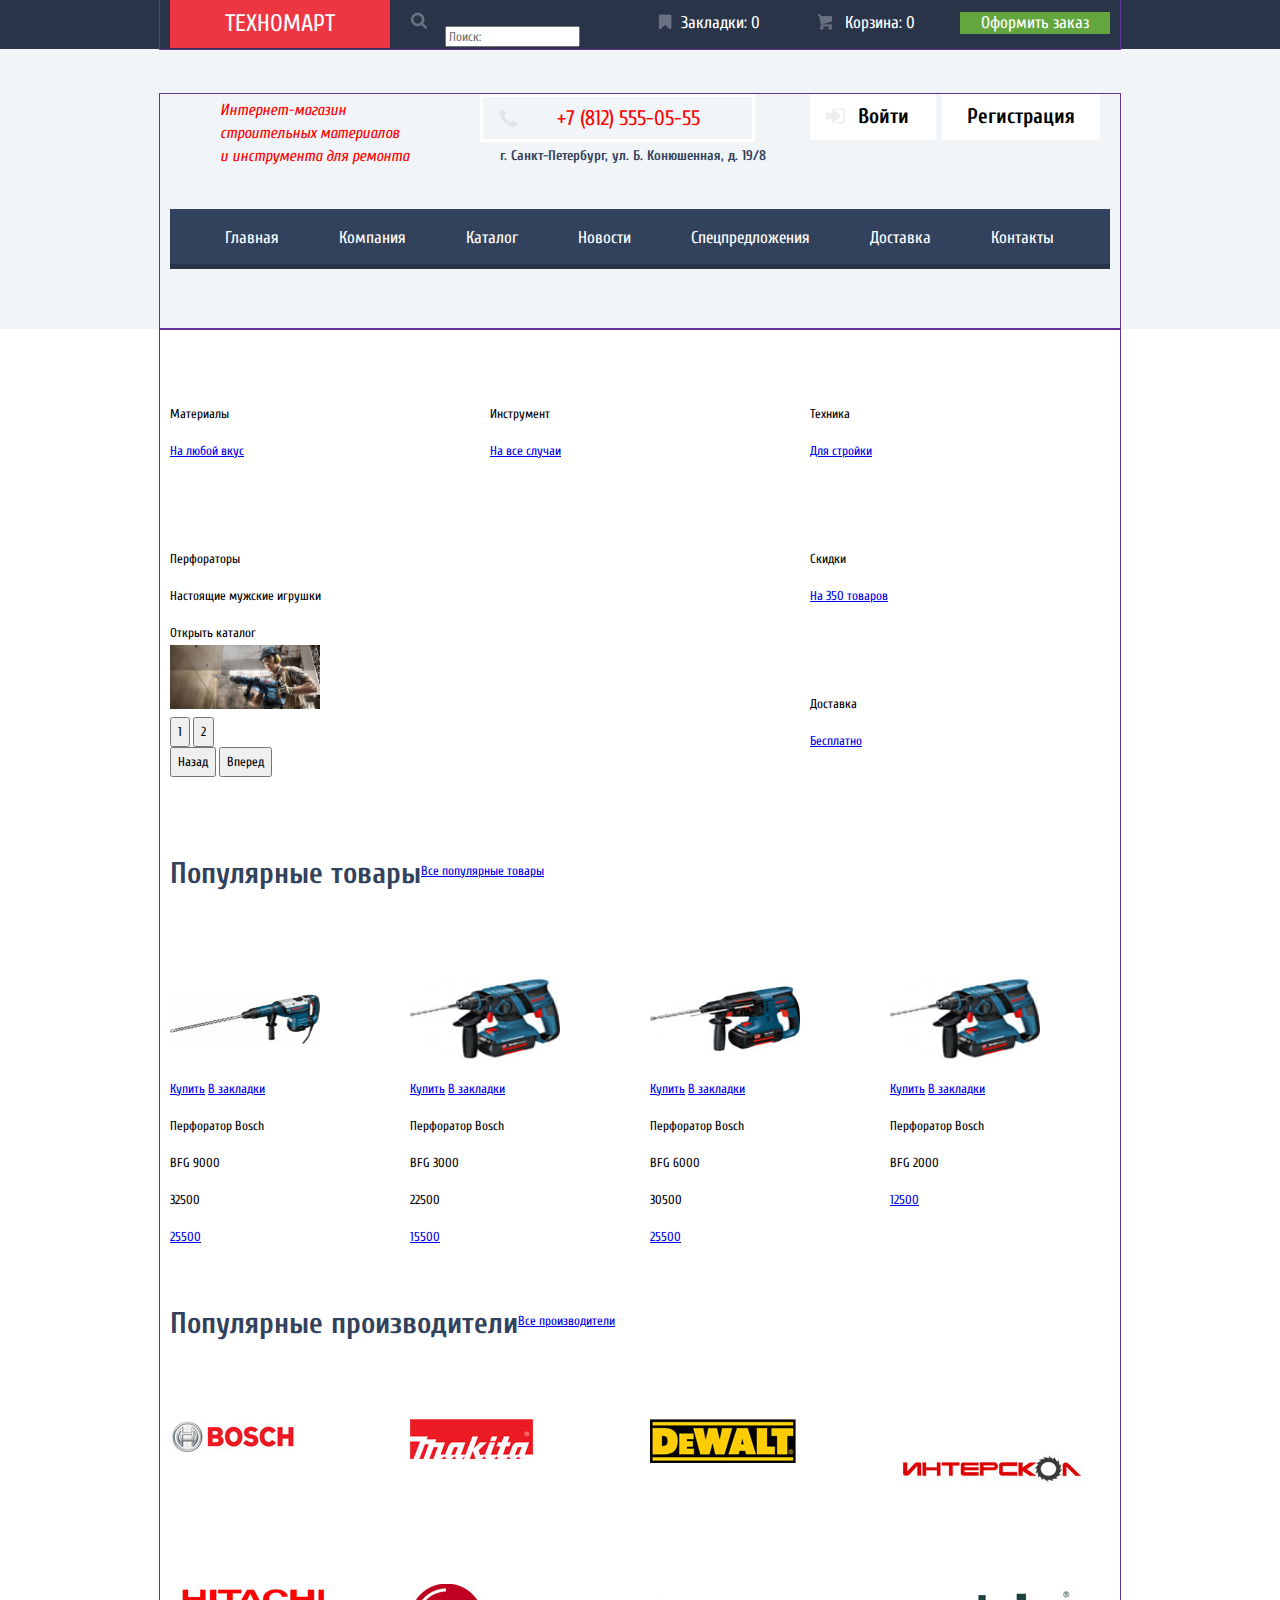
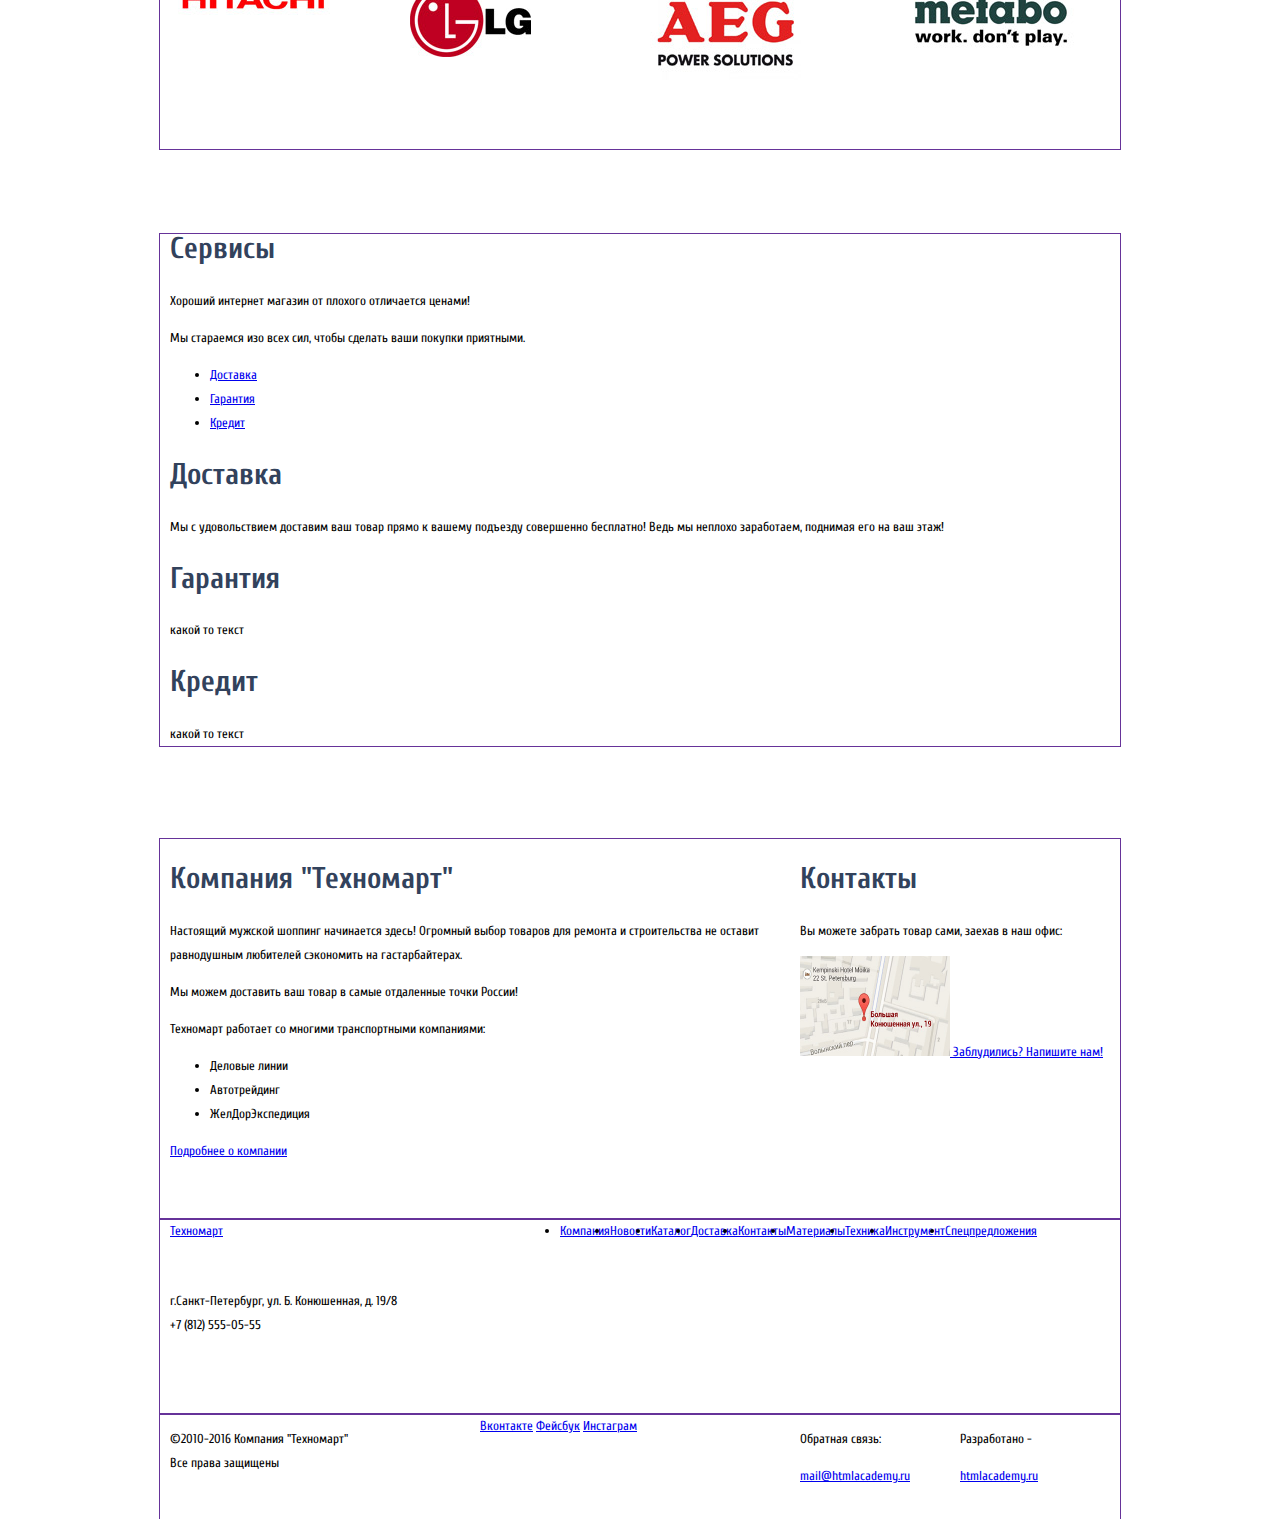
==== commit b366c8da: "закончил с декорацией в индекс.хтмл в хедере" ====
--- a/index.html
+++ b/index.html
@@ -1,7 +1,9 @@
 <!DOCTYPE html>
 <html lang="ru">
   <head>
+      <link href="css/normalize.css" rel="stylesheet">
       <link href="css/style.css" rel="stylesheet">
+      <link href='https://fonts.googleapis.com/css?family=Cuprum:400,700,400italic&subset=latin,cyrillic' rel='stylesheet' type='text/css'>
       <meta charset="utf-8">
       <title>HTML Academy: Техномарт Главная</title>
   </head>
@@ -13,8 +15,8 @@
               <a href="#" class="logotype">Техномарт</a>
               </div>
           <form class="upper_header_form">
-              <input type="submit" class="search">
-              <input type="text" placeholder="Поиск:">
+              <input type="image" src="img/icon_search.png" alt="Поиск" class="upper_header_form_icon">
+              <input type="text" placeholder="Поиск:" class="upper_header_form_searching">
           </form>
           <a href="#" class="upper_header_bookmarks">Закладки: <span>0</span></a>
           <a href="#" class="upper_header_basket">Корзина: <span>0</span></a>
@@ -36,7 +38,7 @@
           <nav class="main_navigation">
               <ul class="clearfix">
                   <li>
-                      <a href="#">Главная</a>
+                      <a href="#" class="main_navigation_first">Главная</a>
                   </li>
                   <li>
                       <a href="#">Компания</a>
@@ -54,7 +56,7 @@
                       <a href="#">Доставка</a>
                   </li>
                 <li>
-                      <a href="#">Контакты</a>
+                      <a href="#" class="main_navigation_last">Контакты</a>
                 </li>
               </ul>
           </nav>
--- a/css/style.css
+++ b/css/style.css
@@ -1,18 +1,18 @@
 body {
     font-size: 13px;
-    font-family: "CuprumRegular", "Arial", sans-serif;
+    font-family: "Cuprum", "Arial", sans-serif;
     color: #000;
     line-height: 24px;
 }
 h1 {
     font-size: 36px;
-    font-family: "CuprumBold", "Arial", sans-serif;
+    font-family: "Cuprum Bold", "Arial", sans-serif;
     color: #ffffff;
     line-height: 30px;
 }
 h2 {
     font-size: 30px;
-    font-family: "CuprumRegular", "Arial", sans-serif;
+    font-family: "Cuprum", "Arial", sans-serif;
     color: #32425c;
     line-height: 30px;
 }
@@ -22,102 +22,320 @@
     clear: both;
 }
 .container {
-    background-color: darkseagreen;
+    outline: 1px solid rebeccapurple;
     margin: 0 auto;
     width: 940px;
     padding: 0 10px;
-    outline: 1px solid blue;
 }
 .main_header {
-    outline: 1px solid brown;
+    background-color: #f1f5f7;
 }
 .upper_header {
-    outline: 1px solid seagreen;
+    background-color: #293449;
     margin-bottom: 45px;
 }
 .upper_header_logo {
     float: left;
+    background-color: #ee3643;
     min-height: 45px;
     width: 220px;
 }
+.upper_header_logo:hover {
+    background-color: #ba2732;
+}
+.upper_header .logotype {
+    display: block;
+    text-transform: uppercase;
+    text-align: center;
+    margin-bottom: 12px;
+    margin-top: 12px;
+    font-size: 24px;
+    line-height: 24px;
+    text-decoration: none;
+    color: white;
+}
 .upper_header_form {
     float: left;
     width: 250px;
 }
+.upper_header_form_searching:focus {
+    background-color: black; /*?????*/
+    color: #333;
+}
+.upper_header_form_icon {
+    margin-left: 20px;
+    margin-right: 15px;
+    margin-top: 12px;
+    margin-bottom: 12px;
+    opacity: .3;
+}
+.upper_header_form_icon:hover {
+    opacity: 1;
+}
+.upper_header_form_icon:active {
+    opacity: .3;
+}
 .upper_header_bookmarks {
+    text-decoration: none;
+    position: relative;
     float: left;
     width: 160px;
+    color: white;
+    font-size: 17px;
+    line-height: 22px;
+    text-align: center;
+    margin-top: 12px;
+    margin-bottom: 12px;
+}
+.upper_header_bookmarks::before {
+    content: '';
+    width: 14px;
+    height: 16px;
+    background: url("../img/icon_bookmark.png") no-repeat center;
+    position: absolute;
+    top: 2px;
+    left: 18px;
+    opacity: .3;
+}
+.upper_header_bookmarks:hover::before {
+    opacity: 1;
+}
+.upper_header_bookmarks:active::before {
+    opacity: .5;
+}
+.upper_header_bookmarks:active {
+    opacity: .6;
+    background-color: #161d29;
 }
 .upper_header_basket {
+    text-decoration: none;
+    position: relative;
     float: left;
     width: 160px;
+    color: white;
+    font-size: 17px;
+    line-height: 22px;
+    text-align: center;
+    margin-top: 12px;
+    margin-bottom: 12px;
+}
+.upper_header_basket::before {
+    content: '';
+    width: 14px;
+    height: 16px;
+    background: url("../img/icon_basket.png") no-repeat center;
+    position: absolute;
+    top: 2px;
+    left: 18px;
+    opacity: .3;
+
+}
+.upper_header_basket:hover::before{
+    opacity: 1;
+}
+.upper_header_basket:active::before{
+    opacity: .5;
+}
+.upper_header_basket:active {
+    opacity: .6;
+    background-color: #161d29;
 }
 .upper_header_checkout {
+    text-decoration: none;
+    display: block;
     float: right;
     width: 150px;
+    color: white;
+    font-size: 17px;
+    line-height: 22px;
+    text-align: center;
+    margin-top: 12px;
+    margin-bottom: 12px;
+    background-color: #63a63e;
+}
+.upper_header_checkout:hover {
+    background-color: #5fbb2d;
+}
+.upper_header_checkout:active {
+    opacity: .6;
 }
 .information {
-    outline: 1px solid black;
     min-height: 115px;
 }
 .information_slogan {
-    margin-top: 0px;
     display: block;
-    outline: 1px solid red;
+    padding: 0;
+    margin: 0;
+    padding-left: 50px;
+    padding-right: 60px;
+    padding-top: 5px;
+    width: 200px;
+    font-style: italic;
+    font-size: 16px;
+    line-height: 23px;
+    color: red;
     float: left;
 }
 .information_requisites {
-    outline: 1px solid red;
-    width: 470px;
-    float: left;
+    width: 320px;
+    float: left;
+}
+.information_requisites p {
+    margin: 0;
+    padding: 0;
+    padding-top: 2px;
+    padding-left: 20px;
+    font-weight: 700;
+    font-size: 14px;
+    line-height: 24px;
+    color: #32425c;
+}
+.information_telephone {
+    width: 145px;
+    font-size: 21px;
+    line-height: 18px;
+    color: red;
+    position: relative;
+    padding-left: 74px;
+    padding-right: 50px;
+    padding-bottom: 12px;
+    padding-top: 12px;
+    border: 3px solid white;
+}
+.information_telephone::before {
+    content: '';
+    width: 20px;
+    height: 18px;
+    background: url("../img/icon_phone.png") no-repeat center;
+    position: absolute;
+    top: 12px;
+    left: 15px;
+    opacity: .3;
 }
 .user_interface {
     float: left;
     width: 300px;
     min-height: 45px;
-    outline: 1px solid darkmagenta;
 }
 .user_exit {
     width: 60px;
     min-height: 45px;
     float: left;
-    outline: 1px solid darkorange;
 }
 .user_enter {
-    margin-left: 18px;
-    margin-right: 10px;
-    width: 122px;
-    min-height: 45px;
-    float: left;
+    position: relative;
+    background-color: white;
+    margin: 0;
+    padding: 0;
+    margin-left: 10px;
+    margin-right: 6px;
+    padding-top: 13px;
+    padding-bottom: 15px;
+    padding-left: 48px;
+    padding-right: 27px;
+    float: left;
+    text-decoration: none;
+    color: black;
+    font-size: 21px;
+    line-height: 18px;
+    font-weight: 700;
+}
+.user_enter:hover {
+    color: red;
+}
+.user_enter::before {
+    content: '';
+    width: 20px;
+    height: 16px;
+    background: url("../img/icon_login_grey.png") no-repeat center;
+    position: absolute;
+    top: 14px;
+    left: 15px;
+    opacity: .3;
+}
+.user_enter:hover::before {
+    background: url("../img/icon_login_dark.png");
+    opacity: 1;
+}
+.user_enter:active {
+    color: black;
+    opacity: .3;
 }
 .user_registration {
-    width: 150px;
-    min-height: 45px;
-    float: left;
+    float: right;
+    position: relative;
+    background-color: white;
+    margin: 0;
+    padding: 0;
+    padding-top: 13px;
+    padding-bottom: 15px;
+    padding-left: 25px;
+    padding-right: 25px;
+    text-decoration: none;
+    color: black;
+    font-size: 21px;
+    line-height: 18px;
+    font-weight: 700;
+}
+.user_registration:hover {
+    color: red;
+}
+.user_registration:active {
+    color: black;
+    opacity: .3;
 }
 .user_name {
     float: left;
-    outline: 1px solid yellow;
     width: 240px;
     min-height: 45px;
 }
 .user_orders {
     float: left;
-    outline: 1px solid blue;
 }
 .user_cabinet {
     float: left;
-    outline: 1px solid blue;
 }
 .main_navigation {
-    margin: 0px;
-    outline: 1px solid black;
-    min-height: 60px;
+    background-color: #32425c;
     margin-bottom: 60px;
+    border-bottom: 5px solid #293449;
+
+}
+.main_navigation ul {
+    margin: 0;
+    padding: 0;
+    list-style: none;
+    font-size: 0;
+}
+.main_navigation li {
+    font-size: 17px;
+    line-height: 17px;
+    display: inline-block;
+    vertical-align: top;
+}
+.main_navigation a {
+    display: block;
+    padding-top: 20px;
+    padding-bottom: 18px;
+    padding-right: 30px;
+    padding-left: 30px;
+    color: white;
+    text-decoration: none;
+}
+.main_navigation_first {
+    padding-left: 55px !important;
+}
+.main_navigation_last {
+    padding-right: 55px !important;
+}
+.main_navigation a:hover {
+    background-color: #293449;
+}
+.main_navigation a:active {
+    opacity: .5;
 }
 .breadcrumbs {
     float: left;
-    outline: 1px solid blueviolet;
     width: 940px;
 }
 .breadcrumbs ul {
@@ -132,21 +350,8 @@
 .catalog_h1 {
     clear: both;
     min-height: 90px;
-    background-color: #32425c;
-}
-.catalog_content {
-    outline: 1px solid darkorange;
-}
-.main_navigation li {
-    outline: 1px solid red;
-    float: left;
-}
-.main_navigation ul {
-    margin: 0;
-    padding: 0;
 }
 .sorting {
-    outline: 1px solid lightcoral;
     min-height: 40px;
     width: 720px;
 }
@@ -160,16 +365,13 @@
 .catalog_form {
     width: 220px;
     float: left;
-    outline: 1px solid darkmagenta;
 }
 .container_catalog {
     width: 720px;
-    outline: 1px solid chartreuse;
     float: left;
 }
 .catalog_slider {
     float: left;
-    outline: 1px solid greenyellow;
 }
 .catalog_slider_min {
     float: left; /*�� ������ ����� �� ����� ��������*/
@@ -178,14 +380,12 @@
     float: left; /*�� ������ ����� �� ����� ��������*/
 }
 .catalog_form_slider {
-    outline: 1px solid blue;
 }
 .catalog_form_fabricators {
 }
 .main_features_scroll {
     min-height: 125px;
     width: 300px;
-    outline: 1px solid darkmagenta;
     float: left;
 }
 .materials {
@@ -208,7 +408,6 @@
 .main_features_slider {
     width: 620px;                    
     min-height: 270px;
-    outline: 1px solid crimson;
     float: left;
     margin-top: 20px;
     margin-right: 20px;
@@ -220,29 +419,24 @@
     clear: both;
     width: 940px;
     min-height: 90px;
-    outline: 1px solid darkmagenta;
     margin-bottom: 20px;
 }
 .popular h2 {
     margin: 0;
     padding: 0;
-    outline: 1px solid red;
     float: left;
 }
 .popular .red_block {
-    outline: 1px solid red;
     float: left;
 }
 .all_items_index {
     margin-bottom: 20px;
     clear: both;
-    outline: 1px solid black;
 }
 .all_items_index .item {
     width: 220px;
     min-height: 320px;
     float: left;
-    outline: 1px solid black;
     margin-left: 20px;
 }
 .all_items_index .item:nth-child(1) {
@@ -250,21 +444,15 @@
 }
 .all_items_catalog {
     width: 720px;
-    outline: 1px solid black;
 }
 .all_items_catalog .item {
     width: 220px;
     min-height: 320px;
     float: left;
-    outline: 1px solid black;
     margin-top: 20px;
     margin-left: 20px;
 }
-.main_fabricators {
-    outline: 1px solid darkorange;
-}
 .fabricators {
-    outline: 1px solid fuchsia;
     width: 220px;
     min-height: 145px;
     float: left;
@@ -279,14 +467,10 @@
 }
 .services {
     margin-top: 85px;
-    outline: 1px solid fuchsia;
     margin-bottom: 80px;
 }
-.conditions {
-    outline: 1px solid red;
-}
 .catalog_about {
-    background-color: lightcoral;
+
     margin-top: 60px;
     min-height: 260px;
 }
@@ -294,7 +478,6 @@
     width: 630px;
     min-height: 380px;
     float: left;
-    outline: 1px solid red;
 }
 .contacts {
     width: 310px;
@@ -303,74 +486,60 @@
 }
 .paginator {
     float: left;
-    outline: 1px solid yellow;
     margin-left: 240px;
     margin-top: 55px;
     min-height: 40px;
 }
 main {
-    background-color: cornsilk;
-}
-.general_info {
-    outline: 1px solid red;
-}
+
+}
+
 .upper_footer {
-    outline: 1px solid darkmagenta;
     min-height: 195px;
-    background-color: peachpuff;
 }
 .upper_footer_block {
     float: left;
-    outline: 1px dotted green;
     width: 390px;
     min-height: 195px;
 }
 .upper_footer .logotype {
     float: left;
-    outline: 1px solid black;
     width: 220px;
     min-height: 70px;
 }
 .upper_footer ul {
     margin: 0;
     padding: 0;
-    outline: 1px solid red;
     float: left;
 }
 .upper_footer li {
     float: left;
     min-height: 95px;
-    outline: 1px solid black;
 }
 .upper_footer_block p {
     clear: both;
     width: 380px;
 }
 .lower_footer {
-    background-color: peachpuff;
     min-height: 105px;
 }
 .footer_rights {
     min-height: 105px;
-    outline: 1px solid red;
     float: left;
     width: 310px;
 }
 .footer_social {
     min-height: 105px;
-    outline: 1px solid red;
     float: left;
     width: 320px;
 }
 .feedback {
     min-height: 105px;
-    outline: 1px solid red;
     float: left;
     width: 160px;
 }
 .developed {
     min-height: 105px;
-    outline: 1px solid red;
     float: left;
     width: 150px;
 }